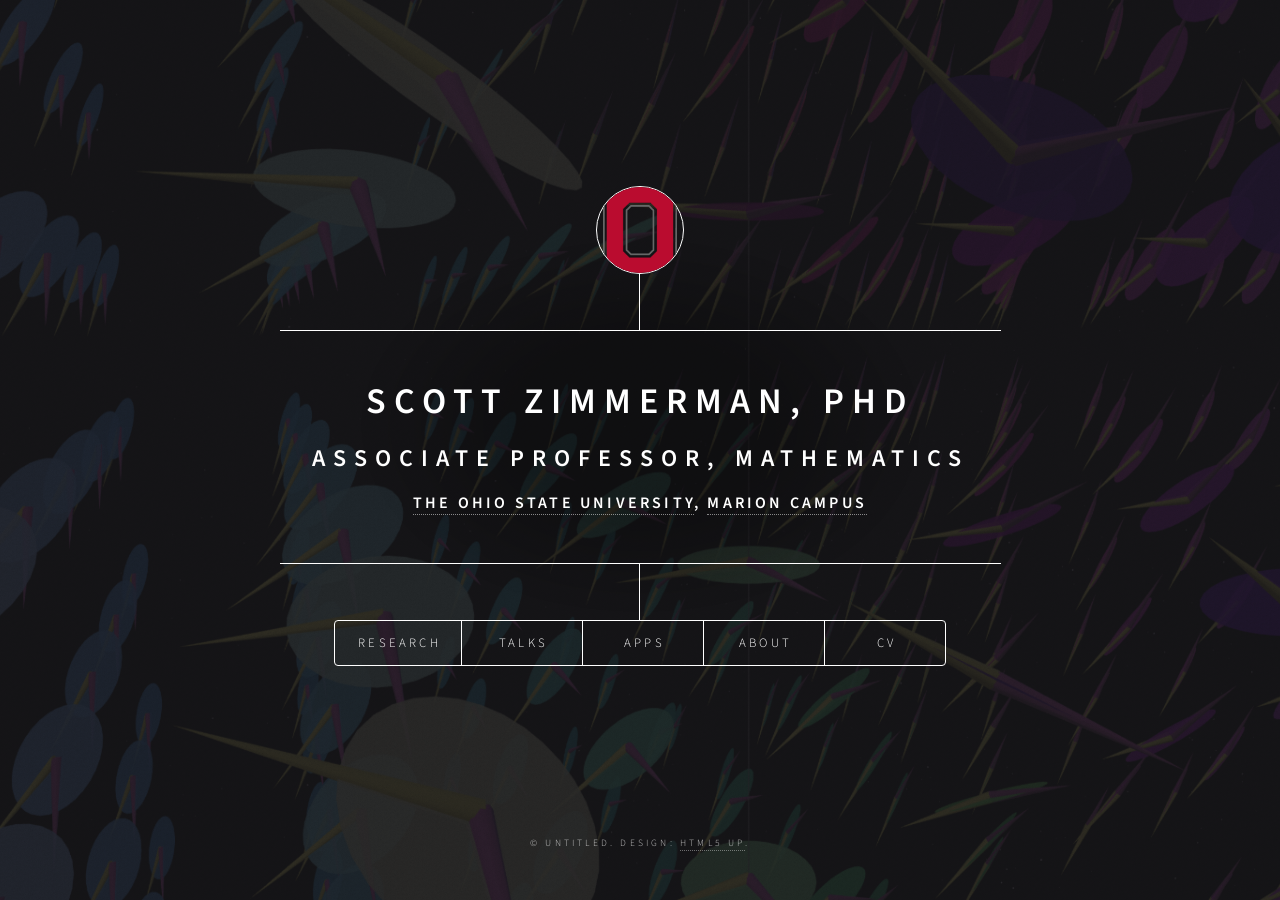
==== index.html @ 171fd027 "Update index.html" ====
<!DOCTYPE HTML>
<!--
	Dimension by HTML5 UP
	html5up.net | @ajlkn
	Free for personal and commercial use under the CCA 3.0 license (html5up.net/license)
-->
<html>
	<head>
		<title>Scott Zimmerman, PhD</title>
		<meta charset="utf-8" />
		<meta name="viewport" content="width=device-width, initial-scale=1, user-scalable=no" />
		<link rel="stylesheet" href="assets/css/main.css" />
		<noscript><link rel="stylesheet" href="assets/css/noscript.css" /></noscript>
	</head>
	<body class="is-preload">

		<!-- Wrapper -->
			<div id="wrapper">

				<!-- Header -->
					<header id="header">
						<div class="logo">
							<img src="images/blocko.png" alt="OSU Block O">
						</div>
						<div class="content">
							<div class="inner">
								<h1>Scott Zimmerman, PhD</h1>
								<h2>Associate Professor, Mathematics</h2>
								<h3><a href="https://math.osu.edu/">The Ohio State University</a>, <a href="https://osumarion.osu.edu/">Marion campus</a></h3>
							</div>
						</div>
						<nav>
							<ul>
								<li><a href="#research">Research</a></li>
								<li><a href="#talks">Talks</a></li>
								<li><a href="#apps">Apps</a></li>
								<li><a href="#about">About</a></li>
								<li><a href="#cv">CV</a></li>
								<!--<li><a href="#elements">Elements</a></li>-->
							</ul>
						</nav>
					</header>

				<!-- Main -->
					<div id="main">

						<!-- Research -->
							<article id="research">
								<h2 class="major">Research</h2>
								<span class="image main"><a href="/images/fullheisgif.gif"><img src="images/research.gif" alt="" /></a></span>
								<p><b>Research areas</b>: Geometric function theory, geometric measure theory, and analysis in metric spaces (often in Carnot groups such as the Heisenberg group)</p>
								<h2>Peer Reviewed Publications</h2>
								<h3>Mathematics</h3>
								<ol>
									<li>
										[<a href="https://arxiv.org/abs/2604.16618"><b>arXiv</b></a>] A Lipschitz curve in a Carnot group that is purely unrectifiable by smooth horizontal curves (with <a href="https://sites.google.com/view/garethspeight/home">G. Speight</a>)
										<ul style="margin: 0 0 .5rem 0;">
											<li>Submitted (2026)</li>
										</ul>
									</li>
									<li>
										[<a href="https://arxiv.org/abs/2505.14678"><b>arXiv</b></a>] [<a href="https://afm.journal.fi/article/view/176524"><b>journal</b></a>] <em>Directional Pliability, Whitney Extension, and Lusin Approximation for Curves in Carnot Groups</em> (with <a href="https://sites.google.com/view/garethspeight/home">G. Speight</a>)
										<ul style="margin: 0 0 .5rem 0;">
											<li>Ann. Fenn. Math. (2025)</li>
										</ul>
									</li>
									<li>
										[<a href="https://arxiv.org/abs/2405.12138"><b>arXiv</b></a>] [<a href="https://www.aimsciences.org/article/doi/10.3934/cpaa.2025066"><b>journal</b></a>] <em>On the equivalence of derivatives for maps between Carnot groups</em>
										<ul style="margin: 0 0 .5rem 0;">
											<li>Commun. Pure Appl. Anal. (2025)</li>
										</ul>
									</li>
									<li>
										[<a href="https://arxiv.org/abs/2310.06953"><b>arXiv</b></a>] [<a href="https://www.sciencedirect.com/science/article/pii/S0021782424000801"><b>journal</b></a>] <em>Higher order Whitney extension and Lusin approximation for Horizontal curves in the Heisenberg group</em> (with <a href="https://cvgmt.sns.it/person/141/">A. Pinamonti</a> and <a href="https://sites.google.com/view/garethspeight/home">G. Speight</a>)
										<ul style="margin: 0 0 .5rem 0;">
											<li>J. Math. Pures Appl. (2024)</li>
										</ul>
									</li>
									<li>
										[<a href="https://arxiv.org/abs/2307.06931"><b>arXiv</b></a>] [<a href="https://ems.press/journals/rmi/articles/14297784"><b>journal</b></a>] <em>Bi-Lipschitz arcs in metric spaces with controlled geometry</em> (with <a href="https://math.utk.edu/people/jacob-honeycutt/">J. Honeycutt</a> and <a href="https://sites.google.com/site/vyronvellis/">V. Vellis</a>)
										<ul style="margin: 0 0 .5rem 0;">
											<li>Rev. Mat. Iberoam. (2024)</li>
										</ul>
									</li>
									<li>
										[<a href="https://arxiv.org/abs/2109.06753"><b>arXiv</b></a>] [<a href="https://www.degruyter.com/document/doi/10.1515/agms-2023-0102/html?lang=en"><b>journal</b></a>] <em>Identifying 1-rectifiable measures in Carnot groups</em> (with <a href="https://badger.math.uconn.edu/">M. Badger</a> and <a href="https://sites.google.com/site/seanlimath/">S. Li</a>)
										<ul style="margin: 0 0 .5rem 0;">
											<li>Anal. Geom. Metr. Spaces (2023)</li>
										</ul>
									</li>
									<li>
										[<a href="https://arxiv.org/abs/2204.03544"><b>arXiv</b></a>] [<a href="https://link.springer.com/article/10.1007/s12220-023-01233-w"><b>journal</b></a>] <em>A C<sup>m,ω</sup> Whitney Extension Theorem for Horizontal Curves in the Heisenberg Group</em> (with <a href="https://sites.google.com/view/garethspeight/home">G. Speight</a>)
										<ul style="margin: 0 0 .5rem 0;">
											<li>J. Geo. Anal. (2023)</li>
										</ul>
									</li>
									<li>
										[<a href="https://arxiv.org/abs/2012.12984"><b>arXiv</b></a>] [<a href="https://link.springer.com/article/10.1007/s43034-022-00178-5"><b>journal</b></a>] <em>Singular integrals on C<sup>1,α</sup><sub>w*</sub> regular curves in Banach duals</em>
										<ul style="margin: 0 0 .5rem 0;">
											<li>Ann. Funct. Anal. (2022)</li>
										</ul>
									</li>
									<li>
										[<a href="https://arxiv.org/abs/2107.04554"><b>arXiv</b></a>] [<a href="https://ems.press/journals/rmi/articles/4629626"><b>journal</b></a>] <em>Whitney's Extension Theorem and the finiteness principle for curves in the Heisenberg group</em>
										<ul style="margin: 0 0 .5rem 0;">
											<li>Rev. Mat. Iberoam. (2023)</li>
										</ul>
									</li>
									<li>
										[<a href="https://arxiv.org/abs/1912.13279"><b>arXiv</b></a>] [<a href="https://link.springer.com/article/10.1007/s11854-021-0194-z#citeas"><b>journal</b></a>] <em>Singular integrals on C<sup>1,α</sup> regular curves in Carnot groups</em> (with <a href="https://www2.math.uconn.edu/~chousionis/">V. Chousionis</a> and <a href="https://sites.google.com/site/seanlimath/">S. Li</a>)
										<ul style="margin: 0 0 .5rem 0;">
											<li>J. Anal. Math. (2021)</li>
										</ul>
									</li>
									<li>
										[<a href="https://arxiv.org/pdf/1812.07612"><b>arXiv</b></a>] [<a href="http://www.acadsci.fi/mathematica/Vol45/ChousionisLiVellisZimmerman.html"><b>journal</b></a>] <em>Bi-Lipschitz embeddings of Heisenberg submanifolds into Euclidean spaces</em> (with <a href="https://www2.math.uconn.edu/~chousionis/">V. Chousionis</a>, <a href="https://sites.google.com/site/seanlimath/">S. Li</a>, and <a href="https://sites.google.com/site/vyronvellis/">V. Vellis</a>)
										<ul style="margin: 0 0 .5rem 0;">
											<li>Ann. Acad. Sci. Fenn. Math. (2020)</li>
										</ul>
									</li>
									<li>
										[<a href="https://arxiv.org/pdf/1809.06829"><b>arXiv</b></a>] [<a href="http://www.iumj.indiana.edu/IUMJ/fulltext.php?year=2020&volume=69&artid=8343"><b>journal</b></a>] <em>An implicit function theorem for Lipschitz mappings into metric spaces</em> (with <a href="https://sites.google.com/view/piotr-hajasz/home">P. Hajlasz</a>)
										<ul style="margin: 0 0 .5rem 0;">
											<li>Indiana Univ. Math. J. (2020)</li>
										</ul>
									</li>
									<li>
										[<a href="https://arxiv.org/pdf/1807.07936"><b>arXiv</b></a>] [<a href="http://www.ams.org/journals/tran/0000-000-00/S0002-9947-2019-07806-6/"><b>journal</b></a>] <em>A C<sup>m</sup> Whitney Extension Theorem for horizontal curves in the Heisenberg group</em> (with <a href="https://cvgmt.sns.it/person/141/">A. Pinamonti</a> and <a href="https://sites.google.com/view/garethspeight/home">G. Speight</a>)
										<ul style="margin: 0 0 .5rem 0;">
											<li>Trans Am Math Soc. (2019)</li>
										</ul>
									</li>
									<li>
										[<a href="https://arxiv.org/pdf/1804.05646"><b>arXiv</b></a>] [<a href="https://link.springer.com/article/10.1007/s00526-018-1446-3"><b>journal</b></a>] <em>The Traveling Salesman Theorem in Carnot groups</em> (with <a href="https://www2.math.uconn.edu/~chousionis/">V. Chousionis</a> and <a href="https://sites.google.com/site/seanlimath/">S. Li</a>)
										<ul style="margin: 0 0 .5rem 0;">
											<li>Calc. Var. Partial Differ. Equ. (2019)</li>
										</ul>
									</li>
									<li>
										[<a href="https://arxiv.org/pdf/1703.06444"><b>arXiv</b></a>] [<a href="https://www.sciencedirect.com/science/article/pii/S0362546X1730233X"><b>journal</b></a>] <em>Weak BLD mappings and Hausdorff measure</em> (with <a href="https://sites.google.com/view/piotr-hajasz/home">P. Hajlasz</a> and <a href="https://android-arsenal.com/user/ShlMlkzdh">S. Malekzadeh</a>)
										<ul style="margin: 0 0 .5rem 0;">
											<li>Nonlinear Anal. (2018)</li>
										</ul>
									</li>
									<li>
										[<a href="https://arxiv.org/pdf/1608.00857"><b>arXiv</b></a>] [<a href="https://academic.oup.com/imrn/advance-article/doi/10.1093/imrn/rnx201/4090984"><b>journal</b></a>] <em>Sobolev extensions of Lipschitz mappings into metric spaces</em>
										<ul style="margin: 0 0 .5rem 0;">
											<li>Int. Math. Res. Notes IMRN. (2019)</li>
										</ul>
									</li>
									<li>
										[<a href="https://arxiv.org/pdf/1507.02240"><b>arXiv</b></a>] [<a href="https://link.springer.com/article/10.1007%2Fs12220-017-9807-2"><b>journal</b></a>] <em>The Whitney Extension Theorem for C<sup>1</sup>, horizontal curves in the Heisenberg group</em>
										<ul style="margin: 0 0 .5rem 0;">
											<li>J. Geo. Anal. (2018)</li>
										</ul>
									</li>
									<li>
										[<a href="http://kma.karlin.mff.cuni.cz/ss/books/books.htm#fs17"><b>website</b></a>] <em>The Heisenberg groups</em> (with <a href="https://sites.google.com/view/piotr-hajasz/home">P. Hajlasz</a>)
										<ul style="margin: 0 0 .5rem 0;">
											<li>Embeddings and Extrapolation (2017)</li>
										</ul>
									</li>
									<li>
										[<a href="https://arxiv.org/pdf/1506.00025"><b>arXiv</b></a>] [<a href="https://www.iumj.indiana.edu/IUMJ/FULLTEXT/2017/66/6011"><b>journal</b></a>] <em>The Dubovitskii-Sard theorem in Sobolev spaces</em> (with <a href="https://sites.google.com/view/piotr-hajasz/home">P. Hajlasz</a>)
										<ul style="margin: 0 0 .5rem 0;">
											<li>Indiana Univ. Math. J. (2017)</li>
										</ul>
									</li>
									<li>
										[<a href="https://arxiv.org/pdf/1412.1797"><b>arXiv</b></a>] [<a href="https://www.degruyter.com/view/j/agms.2015.3.issue-1/agms-2015-0020/agms-2015-0020.xml"><b>journal</b></a>] <em>Geodesics in the Heisenberg group</em> (with <a href="https://sites.google.com/view/piotr-hajasz/home">P. Hajlasz</a>)
										<ul style="margin: 0 0 .5rem 0;">
											<li>Anal. Geom. Metr. Spaces (2015)</li>
										</ul>
									</li>
								</ol>
								<h3>Education</h3>
								<ul>
									<li>
										[<a href="https://arxiv.org/abs/2206.07909"><b>arXiv</b></a>] [<a href="https://pubs.aip.org/aapt/pte/article-abstract/61/7/576/2912513/Methods-to-Simplify-Object-Tracking-in-Video-Data?redirectedFrom=fulltext"><b>journal</b></a>] Orban, Chris M.; Zimmerman, Scott; Kulp, Jessica T.; Boughton, Jennifer; Perrico, Zachary; Rapp, Brianna; Teeling-Smith, Richelle. "Methods to Simplify Object Tracking in Video Data." Phys. Teach. 1 (2023); 61 (7): 576–579.
									</li>
								</ul>
								<h2>PhD Thesis</h2>
								<ul>
									<li>
										[<a href="http://d-scholarship.pitt.edu/31343/"><b>link</b></a>] <em>Analysis and Geometry in Metric Spaces: Sobolev Mappings, the Heisenberg Group, and the Whitney Extension Theorem.</em>
									</li>
								</ul>
							</article>

						<!-- Talks -->
							<article id="talks">
								<h2 class="major">Talks</h2>
								<span class="image main"><img src="images/talks.png" alt="" /></span>
								<ul>
									<li>
										<h3>An introduction to Carnot Groups</h3>
										<ul>
											<li>
												<a href="/files/2606WarsawCarnot.pdf">Slides</a> and <a href="https://youtu.be/AOTVXaAARdw">Video</a>
											</li>
											<li>
												Presented June 2026 at the Workshop in Geometric Analysis, IMPAN, Warsaw, Poland
											</li>
										</ul>
									</li>
									<li>
										<h3>Extending curves in metric spaces I: smooth curves in Carnot groups</h3>
										<ul>
											<li>
												<a href="/files/2606WarsawWhitney.pdf">Slides</a> and <a href="https://youtu.be/iSQ7EzsQNn4">Video</a>
											</li>
											<li>
												Presented June 2026 at the Simons Semester in Geometric Analysis, IMPAN, Warsaw, Poland
											</li>
										</ul>
									</li>
									<li>
										<h3>Extending curves in metric spaces II: bi-Lipschitz arcs</h3>
										<ul>
											<li>
												<a href="/files/2606WarsawBilip.pdf">Slides</a> and <a href="https://youtu.be/96KLWUf0FCM">Video</a>
											</li>
											<li>
												Presented June 2026 at the Simons Semester in Geometric Analysis, IMPAN, Warsaw, Poland
											</li>
										</ul>
									</li>
								</ul>
							</article>

						<!-- Apps -->
							<article id="apps">
								<h2 class="major">Apps</h2>
								<span class="image main"><img src="images/apps.png" alt="" /></span>
								<p><b>All apps below were created using Google Gemini.</b></p>
								<h2>Research</h2>
								<h3><a href="apps/heisenberg.html">Interactive Heisenberg Group</a></h3>
								<p>A 3D interactive visualization of the first sub-Riemannian Heisenberg group.</p>
								<h3><a href="apps/unicycle.html">Unicycling With Heisenberg</a></h3>
								<p>A 3D interactive visualization comparing the motion of a person walking to one riding a unicycle. The dynamics of this system can be modeled by the Heisenberg group.</p>
								<h3><a href="apps/spheres.html">Cartan's Rolling Spheres</a></h3>
								<p>A 3D interactive render of a small ball rolling along the surface of a larger ball. The dynamics of this system can be modeled by the Cartan group.</p>
								<h3><a href="apps/curves2.html">A Purely Smoothly Unrectifiable Lipschitz Curve</a></h3>
								<p>A 3D render of the first few steps in the iterative construction of a Lipschitz curve that is purely smoothly 1-unrectifiable in the Cartan group as defined in "<a href="https://arxiv.org/abs/2604.16618">A Lipschitz curve in a Carnot group that is purely unrectifiable by smooth horizontal curves</a>".</p>
								<h2>Miscellaneous</h2>
								<h3><a href="apps/dice.html">Dice Frequency Simulator</a></h3>
								<p>A die rolling simulator that allows for multiple types of dice and displays sums of dice. Created for teaching probability and for playing tabletop RPGs.</p>
								<h3><a href="apps/SVD.html">Matrix Singular Value Decomposition Visualizer</a></h3>
								<p>A 3D visualization of the geometric meaning behind the singular value decomposition of a matrix.</p>
								<p style="text-align:center;"><small>This work is licensed under <a href="https://creativecommons.org/licenses/by-nc-sa/4.0/">Creative Commons Attribution-NonCommercial-ShareAlike 4.0 International</a><img src="https://mirrors.creativecommons.org/presskit/icons/cc.svg" alt="" style="max-width: 1em;max-height:1em;margin-left: .2em;"><img src="https://mirrors.creativecommons.org/presskit/icons/by.svg" alt="" style="max-width: 1em;max-height:1em;margin-left: .2em;"><img src="https://mirrors.creativecommons.org/presskit/icons/nc.svg" alt="" style="max-width: 1em;max-height:1em;margin-left: .2em;"><img src="https://mirrors.creativecommons.org/presskit/icons/sa.svg" alt="" style="max-width: 1em;max-height:1em;margin-left: .2em;"></small></p>
							</article>

						<!-- About -->
							<article id="about">
								<h2 class="major">About</h2>
								<span class="image main"><img src="images/about.png" alt="" /></span>
								<p>I am an Associate Professor in the Department of Mathematics at The Ohio State University serving on the Marion campus.</p>
									<p>Born and raised near Cleveland, OH, I completed my BS and MS in mathematics at John Carroll University. I received my PhD in 2017 from the University of Pittsburgh under the guidance of <a href="https://sites.google.com/view/piotr-hajasz/home">Dr. Piotr Hajlasz</a>. After, I spent three years at the University of Connecticut as an Assistant Research Professor working with Drs. <a href="https://www2.math.uconn.edu/~chousionis/">Vasilis Chousionis</a> and <a href="https://sites.google.com/site/seanlimath/">Sean Li</a>.</p>
									<p>I have two wonderful daughters who love to learn. In my free time, I enjoy playing <a href="music.html">saxophone</a> and video games.</p>
									<p><a href="https://drive.google.com/file/d/1LakxC-eQ9zredR1oYwVEnu27XH3axmWQ/view?usp=sharing">Click here to see my mathematical ancestry</a>.</p>
							</article>

						<!-- CV -->
							<article id="cv">
								<h2 class="major">Curriculum Vitae</h2>
								<nav id="toc">
  <h2>Table of Contents</h2>
  <ul>
    <li><a href="#education">Education</a></li>
    <li><a href="#employment">Employment</a></li>
    <li><a href="#teaching">Teaching</a></li>
    <ul>
      <li><a href="#teaching-endorsements">Teaching Endorsements</a></li>
      <li><a href="#courses-taught">Courses Taught</a></li>
    </ul>
    <li><a href="#research">Research</a></li>
    <ul>
      <li><a href="#publications-math">Peer Reviewed Publications - Mathematics</a></li>
      <li><a href="#publications-edu">Peer Reviewed Publications - Education</a></li>
      <li><a href="#submitted-pubs">Submitted Publications</a></li>
      <li><a href="#in-prep-pubs">Publications in Preparation</a></li>
    </ul>
    <li><a href="#presentations">Presentations</a></li>
    <ul>
      <li><a href="#math-meetings">Mathematical Meetings</a></li>
      <li><a href="#university-seminars">University Seminars</a></li>
    </ul>
    <li><a href="#service">Service</a></li>
    <ul>
      <li><a href="#service-community">Community</a></li>
      <li><a href="#service-dept">Department and Campus</a></li>
      <li><a href="#service-prof">Professional</a></li>
    </ul>
    <li><a href="#awards">Awards</a></li>
    <li><a href="#memberships">Professional Memberships</a></li>
  </ul>
</nav>

<hr>

<section id="education">
  <h2>Education</h2>
  <ul>
    <li>
      <strong>PhD, Mathematics (2017)</strong><br>
      University of Pittsburgh, Pittsburgh, PA<br>
      <em>Advisor:</em> <a href="https://sites.google.com/view/piotr-hajasz/home">Piotr Hajlasz, Ph.D</a><br>
      <em>Dissertation:</em> <a href="https://d-scholarship.pitt.edu/32578/">Analysis and Geometry in Metric Spaces: Sobolev Mappings, the Heisenberg Group, and the Whitney Extension Theorem</a>
    </li>
    <li>
      <strong>MS, Mathematics (2010)</strong><br>
      John Carroll University, University Heights, OH<br>
      <em>Advisor:</em> Patrick B. Chen, Ph.D<br>
      <em>Thesis:</em> A Characterization of Banach Spaces via the Complemented Subspace Problem
    </li>
    <li>
      <strong>BS, Mathematics (2008)</strong><br>
      John Carroll University, University Heights, OH
    </li>
  </ul>
</section>

<section id="employment">
  <h2>Employment</h2>
  <ul>
    <li><strong>Associate Professor (2025 – Present)</strong><br>Department of Mathematics, The Ohio State University at Marion, Marion, OH<br>Department of Mathematics, The Ohio State University, Columbus, OH</li>
    <li><strong>Assistant Professor (2020 – 2025)</strong><br>Department of Mathematics, The Ohio State University at Marion, Marion, OH<br>Department of Mathematics, The Ohio State University, Columbus, OH</li>
    <li><strong>Assistant Research Professor (2017 – 2020)</strong><br>Department of Mathematics, University of Connecticut, Storrs, CT</li>
    <li><strong>Visiting Instructor (2010 – 2011)</strong><br>Department of Mathematics and Computer Science, John Carroll University, University Heights, OH</li>
  </ul>
</section>

<section id="teaching">
  <h2>Teaching</h2>
  <h3 id="teaching-endorsements">Teaching Endorsements</h3>
  <ul>
    <li><em>Evidence-Based Course Design for Higher Education</em> (earned Feb 2026) – Michael V. Drake Institute for Teaching and Learning</li>
    <li><em>Teaching and Learning to Build AI Fluency</em> (earned Feb 2026) – Michael V. Drake Institute for Teaching and Learning</li>
  </ul>

  <h3 id="courses-taught">Courses Taught</h3>
  <p><strong>Assistant/Associate Professor, Department of Mathematics, The Ohio State University at Marion, Marion, OH</strong></p>
  <ul>
    <li>MATH 1075 Precollege Math II</li>
    <li>MATH 1149 Trigonometry</li>
    <li>MATH 1125 Mathematics for Elementary Teachers I</li>
    <li>MATH 1126 Mathematics for Elementary Teachers II</li>
    <li>MATH 1135 Number and Operations for Teachers</li>
    <li>MATH 1136 Measurement and Geometry for Teachers</li>
    <li>MATH 1151 Calculus I</li>
    <li>MATH 2138 Calculus and its History for Teachers</li>
    <li>MATH 3345 Foundations of Higher Mathematics</li>
  </ul>

  <p><strong>Assistant Research Professor, Department of Mathematics, University of Connecticut, Storrs, CT</strong></p>
  <ul>
    <li>MATH 2360 Geometry</li>
    <li>MATH 2410 Elementary Differential Equations</li>
    <li>MATH 2420 Honors Differential Equations</li>
    <li>MATH 3150 Analysis I</li>
    <li>Dean’s Teaching Excellence Award - 2018, 2019, 2020</li>
  </ul>

  <p><strong>TA Mentor, Department of Mathematics, University of Pittsburgh, Pittsburgh, PA</strong></p>
  <ul>
    <li>Visited recitations and graded TA performance</li>
  </ul>

  <p><strong>Teaching Assistant, Department of Mathematics, University of Pittsburgh, Pittsburgh, PA</strong></p>
  <ul>
    <li>MATH 0120 Business Calculus Lecture and recitation</li>
    <li>MATH 0220 Calculus and Analytic Geometry I</li>
    <li>MATH 0230 Calculus and Analytic Geometry II</li>
    <li>MATH 0240 Calculus and Analytic Geometry III</li>
    <li>MATH 0290 Differential Equations</li>
    <li>Mathematics Department Teaching Assistant Excellence - 2015</li>
  </ul>

  <p><strong>Visiting Instructor, Department of Mathematics and Computer Science, John Carroll University, University Heights, OH</strong></p>
  <ul>
    <li>MATH 120 Elementary Statistics I</li>
    <li>MATH 167 Mathematics of Change and Chance</li>
  </ul>

  <p><strong>Grader and Tutor, Department of Mathematics and Computer Science, John Carroll University, University Heights, OH</strong></p>
  <ul>
    <li>All undergraduate courses</li>
  </ul>
</section>

<section id="research">
  <h2>Research</h2>
  <h3 id="publications-math">Peer Reviewed Publications - Mathematics</h3>
  <ol>
    <li>Speight, G.; Zimmerman, S., "Directional Pliability, Whitney Extension, and Lusin Approximation for Curves in Carnot Groups," Ann. Fenn. Math. (2025), to appear.</li>
    <li>Zimmerman, S., "On the equivalence of derivatives for maps between Carnot groups," Commun. Pure Appl. Anal. 24 (2025), no. 10, 1962–1972.</li>
    <li>Pinamonti, A.; Speight, G.; Zimmerman, S., "Higher order Whitney extension and Lusin approximation for horizontal curves in the Heisenberg group," J. Math. Pures Appl. 188 (2024), 320–344.</li>
    <li>Honeycutt, J.; Vellis, V.; Zimmerman, S., "Bi-Lipschitz arcs in metric spaces with controlled geometry," Rev. Mat. Iberoam. 40 (2024), no. 5, 1887–1916.</li>
    <li>Badger, M.; Li, S.; Zimmerman, S., "Identifying 1-rectifiable measures in Carnot groups," Anal. Geom. Metr. Spaces 11 (2023), no. 1, Paper No. 20230102, 40 pp.</li>
    <li>Speight, G.; Zimmerman, S., "A $C^{m,\omega}$ Whitney extension theorem for horizontal curves in the Heisenberg group," J. Geom. Anal. 33 (2023), no. 6, Paper No. 182, 24 pp.</li>
    <li>Zimmerman, S., "Whitney's extension theorem and the finiteness principle for curves in the Heisenberg group," Rev. Mat. Iberoam. 39 (2023), no. 2, 539–562.</li>
    <li>Zimmerman, S., "Singular integrals on $C^{1,\alpha}_{w^*}$ regular curves in Banach duals," Ann. Funct. Anal. 13 (2022), no. 2, Paper No. 32, 24 pp.</li>
    <li>Chousionis, V.; Li, S.; Zimmerman, S., "Singular integrals on $C^{1,\alpha}$ regular curves in Carnot groups," J. Anal. Math. 146 (2022), no. 1, 299–326.</li>
    <li>Chousionis, V.; Li, S.; Vellis, V.; Zimmerman, S., "Bi-Lipschitz embeddings of Heisenberg submanifolds into Euclidean spaces," Ann. Acad. Sci. Fenn. Math. 45 (2020), no. 2, 931–955.</li>
    <li>Hajłasz, P.; Zimmerman, S., "An implicit function theorem for Lipschitz mappings into metric space," Indiana Univ. Math. J. 69 (2020), no. 1, 205–228.</li>
    <li>Pinamonti, A.; Speight, G.; Zimmerman, S., "A $C^m$ Whitney extension theorem for horizontal curves in the Heisenberg group," Trans. Amer. Math. Soc. 371 (2019), no. 12, 8971–8992.</li>
    <li>Zimmerman, S., "Sobolev extensions of Lipschitz mappings into metric spaces," Int. Math. Res. Not. IMRN (2019), no. 8, 2241–2265.</li>
    <li>Chousionis, V.; Li, S.; Zimmerman, S., "The traveling salesman theorem in Carnot groups," Calc. Var. Partial Differential Equations 58 (2019), no. 1, Paper No. 14, 35 pp.</li>
    <li>Hajłasz, P.; Malekzadeh, S.; Zimmerman, S., "Weak BLD mappings and Hausdorff measure," Nonlinear Anal. 177 (2018), 524–531.</li>
    <li>Zimmerman, S., "The Whitney extension theorem for $C^1$, horizontal curves in the Heisenberg group," J. Geom. Anal. 28 (2018), no. 1, 61–83.</li>
    <li>Hajłasz, P.; Zimmerman, S., "The Heisenberg groups," in Function Spaces – Embeddings and Extrapolation X, Lecture Notes Paseky Spring Schools in Analysis (2017), J. Lukeš and L. Pick, Eds., MatfyzPress, 93–155.</li>
    <li>Hajłasz, P.; Zimmerman, S., "The Dubovitskiĭ–Sard theorem in Sobolev spaces," Indiana Univ. Math. J. 66 (2017), no. 2, 705–723.</li>
    <li>Hajłasz, P.; Zimmerman, S., "Geodesics in the Heisenberg group," Anal. Geom. Metr. Spaces 3 (2015), no. 1, 325–337.</li>
  </ol>

  <h3 id="publications-edu">Peer Reviewed Publications - Education</h3>
  <ol>
    <li>Orban, Chris M.; Zimmerman, Scott; Kulp, Jessica T.; Boughton, Jennifer; Perrico, Zachary; Rapp, Brianna; Teeling-Smith, Richelle. "Methods to Simplify Object Tracking in Video Data." Phys. Teach. 1 (2023); 61 (7): 576–579.</li>
  </ol>

  <h3 id="submitted-pubs">Submitted Publications</h3>
  <ol>
    <li>Speight, G.; Zimmerman, S., "A Lipschitz curve in a Carnot group that is purely unrectifiable by smooth horizontal curves," Submitted (2026).</li>
  </ol>

  <h3 id="in-prep-pubs">Publications in Preparation</h3>
  <ol>
    <li>P. Hajłasz, S. Zimmerman. "Sobolev extensions of maps into metric spaces."</li>
    <li>G. Speight, S. Zimmerman. "Total non-pliability of free Carnot groups."</li>
  </ol>
</section>

<section id="presentations">
  <h2>Presentations</h2>
  <h3 id="math-meetings">Mathematical Meetings</h3>
  <ol>
    <li><em>Bi-Lipschitz segments in metric spaces</em> <ul style="margin: 0 0 .25rem 0;"><li> Invited talk at Advances and Connections of Modern Geometric Function Theory Conference, Oct 25, 2025 </li><li> University of Michigan, Ann Arbor, MI</li></ul></li>
    <li><em>Sobolev extensions of maps into metric spaces</em> <ul style="margin: 0 0 .25rem 0;"><li> Invited talk at Special Session on Quantitative Topology and Analysis, Oct 5, 2025 </li><li> AMS sectional meeting, New Orleans, LA</li></ul></li>
    <li><em>Sobolev extensions of maps into metric spaces</em> <ul style="margin: 0 0 .25rem 0;"><li> Invited talk at Special Session on Harmonic Analysis, Theory of Function Spaces and Their Applications, Oct 20, 2024 </li><li> AMS sectional meeting, Albany, NY</li></ul></li>
    <li><em>Uniform convergence of Pansu difference quotients for $C^1$, horizontal maps between Carnot groups</em> <ul style="margin: 0 0 .25rem 0;"><li> Invited talk at Special Session on Nonsmooth Analysis and Geometry, Oct 19, 2024 </li><li> AMS sectional meeting, Albany, NY</li></ul></li>
    <li><em>Singular integrals on regular, smooth curves in Carnot groups and Banach duals</em> <ul style="margin: 0 0 .25rem 0;"><li> Short talk at Great Plains Operator Theory Symposium, May 2023 </li><li> The Ohio State University, Columbus, OH</li></ul></li>
    <li><em>Differentiation of Lipschitz mappings into metric spaces</em> <ul style="margin: 0 0 .25rem 0;"><li> Invited talk at Special Session on Interactions between Analysis, PDE, and Probability in Non-smooth Spaces, Apr 2023 </li><li> AMS sectional meeting, Cincinnati, OH</li></ul></li>
    <li><em>Differentiation of Lipschitz mappings into metric spaces</em> <ul style="margin: 0 0 .25rem 0;"><li> Invited talk at Special Session on Analysis and Differential Equations at Undergraduate Institutions, Jan 2023 </li><li> Joint Mathematics Meetings, Boston, MA</li></ul></li>
    <li><em>Differentiation of Lipschitz mappings into metric spaces</em> <ul style="margin: 0 0 .25rem 0;"><li> Invited talk at Special Session on Nonsmooth Analysis and Geometry, Oct 2022 </li><li> AMS sectional meeting, Amherst, MA</li></ul></li>
    <li><em>Whitney's Extension Theorem for curves in the Heisenberg group</em> <ul style="margin: 0 0 .25rem 0;"><li> Invited talk at the 51st John H. Barrett Memorial Lectures, June 2022 </li><li> University of Tennessee, Knoxville, TN</li></ul></li>
    <li><em>Whitney's Extension Theorem for curves in the Heisenberg group</em> <ul style="margin: 0 0 .25rem 0;"><li> Invited talk at Ohio River Analysis Meeting, Apr 2022 </li><li> University of Kentucky, Lexington, KY</li></ul></li>
    <li><em>Identifying 1-rectifiable measures in Carnot groups</em> <ul style="margin: 0 0 .25rem 0;"><li> Invited talk at Special Session on Geometry of Measures and Metric Spaces, Mar 2022 </li><li> AMS sectional meeting, Virtual, IN</li></ul></li>
    <li><em>Whitney's Extension Theorem for curves in the Heisenberg group</em> <ul style="margin: 0 0 .25rem 0;"><li> Invited talk at Special Session on Analysis and Probability in Sub-Riemannian Geometry, Mar 2022 </li><li> AMS sectional meeting, Virtual, IN</li></ul></li>
    <li><em>What is the Heisenberg group?</em> <ul style="margin: 0 0 .25rem 0;"><li> Invited talk at Special Session on Analysis and Differential Equations at Undergraduate Institutions, Oct 2021 </li><li> AMS sectional meeting, Virtual, Omaha, NE</li></ul></li>
    <li><em>Whitney’s Extension Theorem for curves in the Heisenberg group</em> <ul style="margin: 0 0 .25rem 0;"><li> Invited talk at 14th Whitney Problems Workshop, Jul 2021 </li><li> Virtual, Princeton, RI</li></ul></li>
    <li><em>Singular integrals on regular, smooth curves in Carnot groups and Banach duals</em> <ul style="margin: 0 0 .25rem 0;"><li> Invited talk at AMS Special Session on Nonsmooth Analysis and Geometry, Apr 2021 </li><li> AMS sectional meeting, Virtual, Cincinnati, OH</li></ul></li>
    <li><em>Singular integrals on regular, smooth curves in Carnot groups and Banach duals</em> <ul style="margin: 0 0 .25rem 0;"><li> Invited talk at Ohio River Analysis Meeting, Mar 2021 </li><li> Virtual, Lexington, KY</li></ul></li>
    <li><em>Singular integrals on regular, smooth curves in Carnot groups and Banach duals</em> <ul style="margin: 0 0 .25rem 0;"><li> Invited talk at Special Session on Metric techniques in Analysis, Mar 2021 </li><li> AMS sectional meeting, Virtual, Providence, RI</li></ul></li>
    <li><em>Whitney extensions for curves in the Heisenberg group</em> <ul style="margin: 0 0 .25rem 0;"><li> Invited talk at AMS Special Session on Analysis and Differential Equations at Undergraduate Institutions, Jan 2021 </li><li> Joint Mathematics Meetings, Virtual, Washington, DC</li></ul></li>
    <li><em>The Heisenberg group</em> <ul style="margin: 0 0 .25rem 0;"><li> Short talk at Mathematics Continued: A conference for undergraduate students, Oct 2020 </li><li> Virtual, University of Connecticut, Storrs, CT</li></ul></li>
    <li><em>Whitney Extension Theorems in the Heisenberg group</em> <ul style="margin: 0 0 .25rem 0;"><li> Invited talk at Northeast Analysis Network, Sep 2019 </li><li> University of Connecticut, Storrs, CT</li></ul></li>
    <li><em>Bi-Lipschitz embeddings of Heisenberg submanifolds into Euclidean space</em> <ul style="margin: 0 0 .25rem 0;"><li> Invited talk at Special Session on Analysis and Probability on Metric Spaces and Fractals, Sep 2019 </li><li> AMS sectional meeting, Madison, WI</li></ul></li>
    <li><em>The Whitney Extension Theorem in the Heisenberg group</em> <ul style="margin: 0 0 .25rem 0;"><li> Invited talk at Dynamics, measures and dimensions, April 2019 </li><li> Bedlewo, Poland</li></ul></li>
    <li><em>Bi-Lipschitz embeddings of Heisenberg submanifolds into Euclidean space</em> <ul style="margin: 0 0 .25rem 0;"><li> Invited talk at Ohio River Analysis Meeting, Mar 2019 </li><li> University of Cincinnati, Cincinnati, OH</li></ul></li>
    <li><em>The Traveling Salesman Theorem in Carnot groups</em> <ul style="margin: 0 0 .25rem 0;"><li> Invited talk at Special Session on Modern Quasiconformal Analysis and Geometric Function Theory, Sep 2018 </li><li> AMS sectional meeting, Newark, DE</li></ul></li>
    <li><em>Applications of a change of variables for Lipschitz mappings into metric spaces</em> <ul style="margin: 0 0 .25rem 0;"><li> Invited talk at Special Session on Analysis and Geometry in Non-smooth Spaces, April 2018 </li><li> AMS sectional meeting, Boston, MA</li></ul></li>
    <li><em>Applications of a change of variables for Lipschitz mappings into metric spaces</em> <ul style="margin: 0 0 .25rem 0;"><li> Short talk at Subriemannian Geometry and Beyond, Feb 2018 </li><li> University of Jyväskylä, Jyväskylä, Finland</li></ul></li>
    <li><em>Geometry and analysis in the Heisenberg group</em> <ul style="margin: 0 0 .25rem 0;"><li> Talk at Nonsmooth Analysis: a Workshop for Postdocs, Nov 2017 </li><li> University of Connecticut, Storrs, CT</li></ul></li>
    <li><em>Sobolev extensions of Lipschitz mappings into metric spaces</em> <ul style="margin: 0 0 .25rem 0;"><li> Invited talk at Analysis on Metric Spaces, Mar 2017 </li><li> University of Pittsburgh, Pittsburgh, PA</li></ul></li>
    <li><em>Sobolev extensions of Lipschitz mappings into metric spaces</em> <ul style="margin: 0 0 .25rem 0;"><li> Invited talk at ORAM 2017, Mar 2017 </li><li> University of Cincinnati, Cincinnati, OH</li></ul></li>
    <li><em>Sobolev extensions of Lipschitz mappings into metric spaces</em> <ul style="margin: 0 0 .25rem 0;"><li> Short talk at Harmonic Analysis, Complex Analysis, Spectral Theory and all that, Aug 2016 </li><li> Bedlewo, Poland</li></ul></li>
    <li><em>The Whitney Extension Theorem for C^1, horizontal curves in H^n</em> <ul style="margin: 0 0 .25rem 0;"><li> Invited talk at AMS Special Session on Analysis and Geometry in Nonsmooth Metric Measure Spaces, Jan 2016 </li><li> Joint Mathematics Meetings, Seattle, WA</li></ul></li>
    <li><em>Whitney’s Extension Theorem for curves in the Heisenberg Group H^n</em> <ul style="margin: 0 0 .25rem 0;"><li> Short talk at Workshop on Analysis and Geometry in Metric Spaces, June 2015 </li><li> ICMAT, Madrid, Spain</li></ul></li>
    <li><em>Geodesics in the Heisenberg Group H^n</em> <ul style="margin: 0 0 .25rem 0;"><li> Seminar at Research Term on Analysis and Geometry in Metric Spaces, May 2015 </li><li> ICMAT, Madrid, Spain</li></ul></li>
    <li><em>Dubovitskiı-Sard Theorem for Sobolev Mappings</em> <ul style="margin: 0 0 .25rem 0;"><li> Poster at Advances in Nonlinear Analysis International Workshop, Mar 2014 </li><li> University of Pittsburgh, Pittsburgh, PA</li></ul></li>
    <li><em>A Characterization of Banach Spaces via the Complemented Subspace Problem</em> <ul style="margin: 0 0 .25rem 0;"><li> Poster at MathFest, Aug 2010 </li><li> Pittsburgh, PA</li></ul></li>
    <li><em>The Decimal Expansion of 1/2007</em> <ul style="margin: 0 0 .25rem 0;"><li> Presentations at: Miami University, Oxford, OH (2007); Pi Mu Epsilon Regional Conference, Youngstown, OH (2007); Spring Ohio Section Meeting of the MAA, Portsmouth, OH (2007)</li></ul></li>
  </ol>

  <h3 id="university-seminars">University Seminars</h3>
  <ol>
    <li><em>What is the Heisenberg group?</em> <ul style="margin: 0 0 .25rem 0;"><li> Radical Pi Undergraduate Math Seminar, OSU, Apr 2, 2026, Columbus, OH</li></ul></li>
    <li><em>Bi-Lipschitz arcs in metric spaces</em> <ul style="margin: 0 0 .25rem 0;"><li> Analysis and Operator Theory Seminar, OSU, Nov 20, 2025, Columbus, OH</li></ul></li>
    <li><em>Sobolev extensions of maps into metric spaces</em> <ul style="margin: 0 0 .25rem 0;"><li> Analysis seminar, University of Tennessee, Mar 27, 2025, Knoxville, TN</li></ul></li>
    <li><em>Bi-Lipschitz arcs in metric spaces</em> <ul style="margin: 0 0 .25rem 0;"><li> Colloquium, University of Cincinnati, Oct 10, 2024, Cincinnati, OH</li></ul></li>
    <li><em>Bi-Lipschitz curves in metric spaces</em> <ul style="margin: 0 0 .25rem 0;"><li> Geometry MMA Seminar, George Mason University, March 2024, Fairfax, VA</li></ul></li>
    <li><em>Whitney’s Extension Theorem for curves in the Heisenberg group</em> <ul style="margin: 0 0 .25rem 0;"><li> Analysis and Operator Theory Seminar, OSU, Feb 2023, Columbus, OH</li></ul></li>
    <li><em>The Heisenberg Group</em> <ul style="margin: 0 0 .25rem 0;"><li> Colloquium, Augustana University, Nov 2021, Sioux Falls, SD</li></ul></li>
    <li><em>Whitney’s Extension Theorem for curves in the Heisenberg group</em> <ul style="margin: 0 0 .25rem 0;"><li> Analysis and Operator Theory Seminar, OSU, Oct 2021, Columbus, OH</li></ul></li>
    <li><em>Analysis and geometry in Carnot groups</em> <ul style="margin: 0 0 .25rem 0;"><li> Invitations to Mathematics, OSU, Sep 2020, Columbus, OH</li></ul></li>
    <li><em>Analysis on curves in Carnot groups</em> <ul style="margin: 0 0 .25rem 0;"><li> Job talk, OSU, Feb 2020, Columbus, OH</li></ul></li>
    <li><em>The Heisenberg group</em> <ul style="margin: 0 0 .25rem 0;"><li> Invited talk, Rose-Hulman Institute of Technology, Jan 2020, Terre Haute, IN</li></ul></li>
    <li><em>Analysis on curves in Carnot groups</em> <ul style="margin: 0 0 .25rem 0;"><li> Invited talk, DePaul University, Jan 2020, Chicago, IL</li></ul></li>
    <li><em>Whitney Extension Theorems in the Heisenberg group</em> <ul style="margin: 0 0 .25rem 0;"><li> Colloquium, Ball State University, Oct 2019, Muncie, IN</li></ul></li>
    <li><em>The Whitney Extension Theorem</em> <ul style="margin: 0 0 .25rem 0;"><li> Data Blitz Competition, University of Connecticut, Sep 2019, Storrs, CT</li></ul></li>
    <li><em>The Traveling Salesman Theorem in Carnot groups</em> <ul style="margin: 0 0 .25rem 0;"><li> Invited talk, University of Cincinnati, Oct 2018, Cincinnati, OH</li></ul></li>
    <li><em>The Traveling Salesman Theorem in Carnot groups</em> <ul style="margin: 0 0 .25rem 0;"><li> Analysis and Probability Seminar, UConn, Sep 2018, Storrs, CT</li></ul></li>
    <li><em>Solving the Game of Nim</em> <ul style="margin: 0 0 .25rem 0;"><li> Math Club Seminar, UConn, Feb 2018, Storrs, CT</li></ul></li>
    <li><em>Extension problems in the Heisenberg group</em> <ul style="margin: 0 0 .25rem 0;"><li> Invited talk, WPI, Dec 2017, Worcester, MA</li></ul></li>
    <li><em>An introduction to analysis and geometry in the Heisenberg groups</em> <ul style="margin: 0 0 .25rem 0;"><li> Invited talk, Wesleyan University, Nov 2017, Middletown, CT</li></ul></li>
    <li><em>An introduction to the Heisenberg group</em> <ul style="margin: 0 0 .25rem 0;"><li> SIGMA Seminar, UConn, Nov 2017, Storrs, CT</li></ul></li>
    <li><em>Sobolev extensions of Lipschitz mappings into metric spaces</em> <ul style="margin: 0 0 .25rem 0;"><li> Analysis Learning Seminar, UConn, Sep 2017, Storrs, CT</li></ul></li>
    <li><em>Whitney’s Extension Theorem for curves in the Heisenberg Group</em> <ul style="margin: 0 0 .25rem 0;"><li> Analysis Learning Seminar, UConn, Sep 2017, Storrs, CT</li></ul></li>
    <li><em>Geodesics in the Heisenberg Group H^n</em> <ul style="margin: 0 0 .25rem 0;"><li> Analysis Learning Seminar, UConn, Aug 2017, Storrs, CT</li></ul></li>
    <li><em>Surface immersions in the Heisenberg group</em> <ul style="margin: 0 0 .25rem 0;"><li> Geometric Analysis Seminar, University of Pittsburgh, May 2016, Pittsburgh, PA</li></ul></li>
    <li><em>Sobolev extensions of Lipschitz mappings into metric spaces</em> <ul style="margin: 0 0 .25rem 0;"><li> Invited talk, University of Cincinnati, April 2016, Cincinnati, OH</li></ul></li>
    <li><em>Lipschitz extensions in metric spaces</em> <ul style="margin: 0 0 .25rem 0;"><li> Geometric Analysis Seminar, University of Pittsburgh, April 2016, Pittsburgh, PA</li></ul></li>
    <li><em>An introduction to the Heisenberg Group</em> <ul style="margin: 0 0 .25rem 0;"><li> Undergraduate Math Seminar, University of Pittsburgh, Jan 2016, Pittsburgh, PA</li></ul></li>
    <li><em>Sard in Sobolev space and curves in the Heisenberg group</em> <ul style="margin: 0 0 .25rem 0;"><li> Graduate Student Seminar, University of Pittsburgh, Nov 2015, Pittsburgh, PA</li></ul></li>
    <li><em>Geodesics in the Heisenberg Group</em> <ul style="margin: 0 0 .25rem 0;"><li> Geometric Analysis Seminar, University of Pittsburgh, Dec 2014, Pittsburgh, PA</li></ul></li>
    <li><em>Properties of c_0, l^1, and l^∞</em> <ul style="margin: 0 0 .25rem 0;"><li> Graduate Functional Analysis Seminar, University of Pittsburgh, Feb 2014, Pittsburgh, PA</li></ul></li>
    <li><em>Lipschitz extensions of mappings into Lip.-conn. metric spaces</em> <ul style="margin: 0 0 .25rem 0;"><li> Geometric Analysis Seminar, University of Pittsburgh, Nov 2013, Pittsburgh, PA</li></ul></li>
    <li><em>The unrectifiability of H^n</em> <ul style="margin: 0 0 .25rem 0;"><li> Geometric Analysis Seminar, University of Pittsburgh, Oct 2013, Pittsburgh, PA</li></ul></li>
    <li><em>Whitney Extension Theorem</em> <ul style="margin: 0 0 .25rem 0;"><li> Geometric Analysis Seminar, University of Pittsburgh, Jan 2013, Pittsburgh, PA</li></ul></li>
    <li><em>The Sard Theorem</em> <ul style="margin: 0 0 .25rem 0;"><li> Geometric Analysis Seminar, University of Pittsburgh, Oct 2012, Pittsburgh, PA</li></ul></li>
  </ol>
</section>

<section id="service">
  <h2>Service</h2>
  <h3 id="service-community">Community</h3>
  <ul>
    <li><strong>STEMcoding Education Ohio, a 501(c)(3) non-profit organization (2024 - present)</strong> <ul style="margin: 0 0 .25rem 0;"><li> Board member at-large</li></ul></li>
    <li><strong>OSU/MTC Marion High School Math Competition (2021 - present)</strong> <ul style="margin: 0 0 .25rem 0;"><li> Organizer and volunteer, OSU Marion, Marion, OH</li></ul></li>
    <li><strong>OSU/MTC Marion Middle School Math Competition (2022 - present)</strong> <ul style="margin: 0 0 .25rem 0;"><li> Organizer and volunteer, OSU Marion, Marion, OH</li></ul></li>
    <li><strong>BAMM (Buckeye AHA! Math Moments) Summer Camp (2022 - present)</strong> <ul style="margin: 0 0 .25rem 0;"><li> Organizer and volunteer, OSU, Columbus, OH</li></ul></li>
    <li><strong>STEM Summer Camp for High School Students (2022 - present)</strong> <ul style="margin: 0 0 .25rem 0;"><li> Program specialist, OSU Marion, Marion, OH</li></ul></li>
    <li><strong>Summer Engineering Camp for Middle School Students (2022 - present)</strong> <ul style="margin: 0 0 .25rem 0;"><li> Program specialist, OSU Marion, Marion, OH</li></ul></li>
    <li>
      <strong>STEMcoding project (2022 - present)</strong>
      <ul style="margin: 0 0 .25rem 0;">
        <li>Co-Leader of STEMcoding High School Data Science training through WeTeachCS, June 2025</li>
        <li>Presenter at Columbus City Schools Professional Development Day, Oct 2023</li>
        <li>Presenter at Tri State STEM+ Conference, Northern Kentucky University, Nov 2023</li>
        <li>Guest lecturer for data science high school course, Metro HS, Jan 2023</li>
      </ul>
    </li>
    <li><strong>MATHCOUNTS Eastern Chapter middle school math competition (2019)</strong> <ul style="margin: 0 0 .25rem 0;"><li> Volunteer, UConn, Storrs, CT</li></ul></li>
    <li><strong>Math Kangaroo elementary school math competition (2017)</strong> <ul style="margin: 0 0 .25rem 0;"><li> Volunteer, UConn, Storrs, CT</li></ul></li>
  </ul>

  <h3 id="service-dept">Department and Campus</h3>
  <ul>
    <li><strong>Math Education Committee member (2026 - present)</strong> <ul style="margin: 0 0 .25rem 0;"><li> Department of Mathematics, The Ohio State University</li></ul></li>
    <li><strong>Faculty representative for Music Club (2024 - present)</strong> <ul style="margin: 0 0 .25rem 0;"><li> OSU Marion</li></ul></li>
    <li><strong>Social committee chair (2022 - present)</strong> <ul style="margin: 0 0 .25rem 0;"><li> Department of Mathematics, The Ohio State University</li></ul></li>
    <li><strong>Postdoc search committee member (PoD) (2025 - 2026)</strong> <ul style="margin: 0 0 .25rem 0;"><li> Department of Mathematics, The Ohio State University</li></ul></li>
    <li><strong>Search committee member for Executive Administrative Assistant (2024)</strong> <ul style="margin: 0 0 .25rem 0;"><li> OSU Marion</li></ul></li>
    <li><strong>Prairie Advisory committee member (2023 - 2024)</strong> <ul style="margin: 0 0 .25rem 0;"><li> OSU Marion</li></ul></li>
    <li><strong>Search committee member for Executive Administrative Assistant (2023)</strong> <ul style="margin: 0 0 .25rem 0;"><li> OSU Marion</li></ul></li>
    <li><strong>Search committee member for Senior lecturer of mathematics (2023)</strong> <ul style="margin: 0 0 .25rem 0;"><li> OSU Marion</li></ul></li>
    <li><strong>Professional Development committee member (2022 - 2024)</strong> <ul style="margin: 0 0 .25rem 0;"><li> OSU Marion</li></ul></li>
    <li><strong>Social Affairs committee member (2022 - 2024)</strong> <ul style="margin: 0 0 .25rem 0;"><li> OSU Marion</li></ul></li>
    <li><strong>President, Mathematics Graduate Student Organization (2014 – 2017)</strong> <ul style="margin: 0 0 .25rem 0;"><li> Department of Mathematics, University of Pittsburgh</li></ul></li>
    <li><strong>Representative, Graduate and Professional Student Government (2015 – 2016)</strong> <ul style="margin: 0 0 .25rem 0;"><li> University of Pittsburgh</li></ul></li>
    <li><strong>Representative, A&S Graduate Student Organization (2014 – 2016)</strong> <ul style="margin: 0 0 .25rem 0;"><li> University of Pittsburgh</li></ul></li>
    <li><strong>Representative, University Planning & Budgeting Committee (2014 – 2015)</strong> <ul style="margin: 0 0 .25rem 0;"><li> University of Pittsburgh</li></ul></li>
    <li><strong>Officer, Mathematics Graduate Student Organization (2011 – 2014)</strong> <ul style="margin: 0 0 .25rem 0;"><li> Department of Mathematics, University of Pittsburgh</li></ul></li>
  </ul>

  <h3 id="service-prof">Professional</h3>
  <ul>
    <li><strong>Simons semester in geometric analysis (2026)</strong> <ul style="margin: 0 0 .25rem 0;"><li> Junior Leader, Warsaw, Poland</li></ul></li>
    <li><strong>"48th Summer Symposium in Real Analysis," Real Analysis Exchange (2025 - 2026)</strong> <ul style="margin: 0 0 .25rem 0;"><li> Scientific Committee, St. Louis, MO</li></ul></li>
    <li><strong>"Modern Advances in Geometric Analysis," conference for Piotr Hajlasz's 60th (2025 - 2026)</strong> <ul style="margin: 0 0 .25rem 0;"><li> Organizing Committee, Bedlewo, Poland</li></ul></li>
    <li><strong>PhD Dissertation committee member for Jacob Honeycutt (2025)</strong> <ul style="margin: 0 0 .25rem 0;"><li> University of Tennessee, Knoxville, TN</li></ul></li>
    <li><strong>SLMath (MSRI) Special Session Organizer (2024 - 2025)</strong> <ul style="margin: 0 0 .25rem 0;"><li> Joint Mathematics Meetings, Seattle, WA</li></ul></li>
    <li><strong>PhD Dissertation committee member for Hyogo Shibahara (2023)</strong> <ul style="margin: 0 0 .25rem 0;"><li> University of Cincinnati, Cincinnati, OH</li></ul></li>
    <li><strong>Summer Institute on Equity in the Academic Experience (2023)</strong> <ul style="margin: 0 0 .25rem 0;"><li> Team member, OSU, Columbus, OH</li></ul></li>
    <li><strong>AMS Special Session Organizer (2022)</strong> <ul style="margin: 0 0 .25rem 0;"><li> Joint Mathematics Meetings, Seattle, WA</li></ul></li>
    <li><strong>Analysis and Probability Seminar Organizer (2019 - 2020)</strong> <ul style="margin: 0 0 .25rem 0;"><li> UConn, Storrs, CT</li></ul></li>
    <li><strong>AMS Special Session Organizer (2019)</strong> <ul style="margin: 0 0 .25rem 0;"><li> AMS Spring Sectional Meeting, Hartford, CT</li></ul></li>
    <li><strong>MathSciNet Reviewer (2019 – present)</strong></li>
    <li><strong>zbMATH Reviewer (2020 – present)</strong></li>
    <li><strong>Journal Referee (2018 – present)</strong>: IMRN, Rev. Mat. Iberoam., Osaka J. Math., Anal. Math. Phys., ESAIM: COCV, Calc. Var. PDE, J. London Math. Soc., AIMS Press, J. Geom. Anal., Mathematics Magazine.</li>
  </ul>
</section>

<section id="awards">
  <h2>Awards</h2>
  <ul>
    <li><strong>Marion Campus Teaching Award (2025)</strong> <ul style="margin: 0 0 .25rem 0;"><li> Honors regular faculty members annually for excellence in teaching at the Marion campus.</li></ul></li>
    <li><strong>Ohio State Energy Partners (OSEP) Academic Collaboration Award (2025)</strong> <ul style="margin: 0 0 .25rem 0;"><li> $20,000 grant for "The STEMcoding Data Science High School Curriculum Initiative."</li></ul></li>
    <li><strong>The Ohio State University Outreach and Engagement Award (2024)</strong> <ul style="margin: 0 0 .25rem 0;"><li> Honors scholarship and community impact produced through the STEMcoding High School Data Science Curriculum.</li></ul></li>
    <li><strong>American Institute of Physics Meggers Award (2022)</strong> <ul style="margin: 0 0 .25rem 0;"><li> $12,500 grant for high school physics teaching improvements through the STEMcoding Data Science Curriculum.</li></ul></li>
    <li><strong>SET Teaching Excellence (2018, 2019, 2020)</strong> <ul style="margin: 0 0 .25rem 0;"><li> Recognition of consistently high scores on the Student Experience of Teaching evaluations.</li></ul></li>
    <li><strong>Thomas C. Hales Distinguished Research Award (2018)</strong> <ul style="margin: 0 0 .25rem 0;"><li> Annual prize for the best doctoral dissertation defended by a math graduate student at Pitt.</li></ul></li>
    <li><strong>Andrew Mellon Predoctoral Fellowship (2015 - 2016)</strong> <ul style="margin: 0 0 .25rem 0;"><li> Awarded to PhD students of exceptional ability and promise.</li></ul></li>
    <li><strong>Mathematics Department Teaching Assistant Excellence (2015)</strong> <ul style="margin: 0 0 .25rem 0;"><li> Awarded for excellence in mathematics teaching at University of Pittsburgh.</li></ul></li>
  </ul>
</section>

<section id="memberships">
  <h2>Professional Memberships</h2>
  <ul>
    <li>American Mathematical Society</li>
    <li>Ohio Council of Teachers of Mathematics</li>
    <li>The Association for Mathematical Research</li>
  </ul>
</section>
							</article>
						
						<!-- Elements -->
							<article id="elements">
								<h2 class="major">Elements</h2>

								<section>
									<h3 class="major">Text</h3>
									<p>This is <b>bold</b> and this is <strong>strong</strong>. This is <i>italic</i> and this is <em>emphasized</em>.
									This is <sup>superscript</sup> text and this is <sub>subscript</sub> text.
									This is <u>underlined</u> and this is code: <code>for (;;) { ... }</code>. Finally, <a href="#">this is a link</a>.</p>
									<hr />
									<h2>Heading Level 2</h2>
									<h3>Heading Level 3</h3>
									<h4>Heading Level 4</h4>
									<h5>Heading Level 5</h5>
									<h6>Heading Level 6</h6>
									<hr />
									<h4>Blockquote</h4>
									<blockquote>Fringilla nisl. Donec accumsan interdum nisi, quis tincidunt felis sagittis eget tempus euismod. Vestibulum ante ipsum primis in faucibus vestibulum. Blandit adipiscing eu felis iaculis volutpat ac adipiscing accumsan faucibus. Vestibulum ante ipsum primis in faucibus lorem ipsum dolor sit amet nullam adipiscing eu felis.</blockquote>
									<h4>Preformatted</h4>
									<pre><code>i = 0;

while (!deck.isInOrder()) {
    print 'Iteration ' + i;
    deck.shuffle();
    i++;
}

print 'It took ' + i + ' iterations to sort the deck.';</code></pre>
								</section>

								<section>
									<h3 class="major">Lists</h3>

									<h4>Unordered</h4>
									<ul>
										<li>Dolor pulvinar etiam.</li>
										<li>Sagittis adipiscing.</li>
										<li>Felis enim feugiat.</li>
									</ul>

									<h4>Alternate</h4>
									<ul class="alt">
										<li>Dolor pulvinar etiam.</li>
										<li>Sagittis adipiscing.</li>
										<li>Felis enim feugiat.</li>
									</ul>

									<h4>Ordered</h4>
									<ol>
										<li>Dolor pulvinar etiam.</li>
										<li>Etiam vel felis viverra.</li>
										<li>Felis enim feugiat.</li>
										<li>Dolor pulvinar etiam.</li>
										<li>Etiam vel felis lorem.</li>
										<li>Felis enim et feugiat.</li>
									</ol>
									<h4>Icons</h4>
									<ul class="icons">
										<li><a href="#" class="icon brands fa-twitter"><span class="label">Twitter</span></a></li>
										<li><a href="#" class="icon brands fa-facebook-f"><span class="label">Facebook</span></a></li>
										<li><a href="#" class="icon brands fa-instagram"><span class="label">Instagram</span></a></li>
										<li><a href="#" class="icon brands fa-github"><span class="label">Github</span></a></li>
									</ul>

									<h4>Actions</h4>
									<ul class="actions">
										<li><a href="#" class="button primary">Default</a></li>
										<li><a href="#" class="button">Default</a></li>
									</ul>
									<ul class="actions stacked">
										<li><a href="#" class="button primary">Default</a></li>
										<li><a href="#" class="button">Default</a></li>
									</ul>
								</section>

								<section>
									<h3 class="major">Table</h3>
									<h4>Default</h4>
									<div class="table-wrapper">
										<table>
											<thead>
												<tr>
													<th>Name</th>
													<th>Description</th>
													<th>Price</th>
												</tr>
											</thead>
											<tbody>
												<tr>
													<td>Item One</td>
													<td>Ante turpis integer aliquet porttitor.</td>
													<td>29.99</td>
												</tr>
												<tr>
													<td>Item Two</td>
													<td>Vis ac commodo adipiscing arcu aliquet.</td>
													<td>19.99</td>
												</tr>
												<tr>
													<td>Item Three</td>
													<td> Morbi faucibus arcu accumsan lorem.</td>
													<td>29.99</td>
												</tr>
												<tr>
													<td>Item Four</td>
													<td>Vitae integer tempus condimentum.</td>
													<td>19.99</td>
												</tr>
												<tr>
													<td>Item Five</td>
													<td>Ante turpis integer aliquet porttitor.</td>
													<td>29.99</td>
												</tr>
											</tbody>
											<tfoot>
												<tr>
													<td colspan="2"></td>
													<td>100.00</td>
												</tr>
											</tfoot>
										</table>
									</div>

									<h4>Alternate</h4>
									<div class="table-wrapper">
										<table class="alt">
											<thead>
												<tr>
													<th>Name</th>
													<th>Description</th>
													<th>Price</th>
												</tr>
											</thead>
											<tbody>
												<tr>
													<td>Item One</td>
													<td>Ante turpis integer aliquet porttitor.</td>
													<td>29.99</td>
												</tr>
												<tr>
													<td>Item Two</td>
													<td>Vis ac commodo adipiscing arcu aliquet.</td>
													<td>19.99</td>
												</tr>
												<tr>
													<td>Item Three</td>
													<td> Morbi faucibus arcu accumsan lorem.</td>
													<td>29.99</td>
												</tr>
												<tr>
													<td>Item Four</td>
													<td>Vitae integer tempus condimentum.</td>
													<td>19.99</td>
												</tr>
												<tr>
													<td>Item Five</td>
													<td>Ante turpis integer aliquet porttitor.</td>
													<td>29.99</td>
												</tr>
											</tbody>
											<tfoot>
												<tr>
													<td colspan="2"></td>
													<td>100.00</td>
												</tr>
											</tfoot>
										</table>
									</div>
								</section>

								<section>
									<h3 class="major">Buttons</h3>
									<ul class="actions">
										<li><a href="#" class="button primary">Primary</a></li>
										<li><a href="#" class="button">Default</a></li>
									</ul>
									<ul class="actions">
										<li><a href="#" class="button">Default</a></li>
										<li><a href="#" class="button small">Small</a></li>
									</ul>
									<ul class="actions">
										<li><a href="#" class="button primary icon solid fa-download">Icon</a></li>
										<li><a href="#" class="button icon solid fa-download">Icon</a></li>
									</ul>
									<ul class="actions">
										<li><span class="button primary disabled">Disabled</span></li>
										<li><span class="button disabled">Disabled</span></li>
									</ul>
								</section>

								<section>
									<h3 class="major">Form</h3>
									<form method="post" action="#">
										<div class="fields">
											<div class="field half">
												<label for="demo-name">Name</label>
												<input type="text" name="demo-name" id="demo-name" value="" placeholder="Jane Doe" />
											</div>
											<div class="field half">
												<label for="demo-email">Email</label>
												<input type="email" name="demo-email" id="demo-email" value="" placeholder="jane@untitled.tld" />
											</div>
											<div class="field">
												<label for="demo-category">Category</label>
												<select name="demo-category" id="demo-category">
													<option value="">-</option>
													<option value="1">Manufacturing</option>
													<option value="1">Shipping</option>
													<option value="1">Administration</option>
													<option value="1">Human Resources</option>
												</select>
											</div>
											<div class="field half">
												<input type="radio" id="demo-priority-low" name="demo-priority" checked>
												<label for="demo-priority-low">Low</label>
											</div>
											<div class="field half">
												<input type="radio" id="demo-priority-high" name="demo-priority">
												<label for="demo-priority-high">High</label>
											</div>
											<div class="field half">
												<input type="checkbox" id="demo-copy" name="demo-copy">
												<label for="demo-copy">Email me a copy</label>
											</div>
											<div class="field half">
												<input type="checkbox" id="demo-human" name="demo-human" checked>
												<label for="demo-human">Not a robot</label>
											</div>
											<div class="field">
												<label for="demo-message">Message</label>
												<textarea name="demo-message" id="demo-message" placeholder="Enter your message" rows="6"></textarea>
											</div>
										</div>
										<ul class="actions">
											<li><input type="submit" value="Send Message" class="primary" /></li>
											<li><input type="reset" value="Reset" /></li>
										</ul>
									</form>
								</section>

							</article>

					</div>

				<!-- Footer -->
					<footer id="footer">
						<p class="copyright">&copy; Untitled. Design: <a href="https://html5up.net">HTML5 UP</a>.</p>
					</footer>

			</div>

		<!-- BG -->
			<div id="bg"></div>

		<!-- Scripts -->
			<script src="assets/js/jquery.min.js"></script>
			<script src="assets/js/browser.min.js"></script>
			<script src="assets/js/breakpoints.min.js"></script>
			<script src="assets/js/util.js"></script>
			<script src="assets/js/main.js"></script>

	</body>
</html>
---- assets/css/main.css ----
@import url(fontawesome-all.min.css);
@import url("https://fonts.googleapis.com/css?family=Source+Sans+Pro:300italic,600italic,300,600");

/*
	Dimension by HTML5 UP
	html5up.net | @ajlkn
	Free for personal and commercial use under the CCA 3.0 license (html5up.net/license)
*/

html, body, div, span, applet, object,
iframe, h1, h2, h3, h4, h5, h6, p, blockquote,
pre, a, abbr, acronym, address, big, cite,
code, del, dfn, em, img, ins, kbd, q, s, samp,
small, strike, strong, sub, sup, tt, var, b,
u, i, center, dl, dt, dd, ol, ul, li, fieldset,
form, label, legend, table, caption, tbody,
tfoot, thead, tr, th, td, article, aside,
canvas, details, embed, figure, figcaption,
footer, header, hgroup, menu, nav, output, ruby,
section, summary, time, mark, audio, video {
	margin: 0;
	padding: 0;
	border: 0;
	font-size: 100%;
	font: inherit;
	vertical-align: baseline;}

article, aside, details, figcaption, figure,
footer, header, hgroup, menu, nav, section {
	display: block;}

body {
	line-height: 1;
}

ol, ul {
	list-style: none;
}

blockquote, q {
	quotes: none;
}

	blockquote:before, blockquote:after, q:before, q:after {
		content: '';
		content: none;
	}

table {
	border-collapse: collapse;
	border-spacing: 0;
}

body {
	-webkit-text-size-adjust: none;
}

mark {
	background-color: transparent;
	color: inherit;
}

input::-moz-focus-inner {
	border: 0;
	padding: 0;
}

input, select, textarea {
	-moz-appearance: none;
	-webkit-appearance: none;
	-ms-appearance: none;
	appearance: none;
}

/* Basic */

	@-ms-viewport {
		width: device-width;
	}

	@media screen and (max-width: 480px) {

		html, body {
			min-width: 320px;
		}

	}

	html {
		box-sizing: border-box;
	}

	*, *:before, *:after {
		box-sizing: inherit;
	}

	body {
		background: #1b1f22;
	}

		body.is-preload *, body.is-preload *:before, body.is-preload *:after {
			-moz-animation: none !important;
			-webkit-animation: none !important;
			-ms-animation: none !important;
			animation: none !important;
			-moz-transition: none !important;
			-webkit-transition: none !important;
			-ms-transition: none !important;
			transition: none !important;
		}

/* Type */

	html {
		font-size: 16pt;
	}

		@media screen and (max-width: 1680px) {

			html {
				font-size: 12pt;
			}

		}

		@media screen and (max-width: 736px) {

			html {
				font-size: 11pt;
			}

		}

		@media screen and (max-width: 360px) {

			html {
				font-size: 10pt;
			}

		}

	body, input, select, textarea {
		color: #ffffff;
		font-family: "Source Sans Pro", sans-serif;
		font-weight: 300;
		font-size: 1rem;
		line-height: 1.65;
	}

	a {
		-moz-transition: color 0.2s ease-in-out, background-color 0.2s ease-in-out, border-bottom-color 0.2s ease-in-out;
		-webkit-transition: color 0.2s ease-in-out, background-color 0.2s ease-in-out, border-bottom-color 0.2s ease-in-out;
		-ms-transition: color 0.2s ease-in-out, background-color 0.2s ease-in-out, border-bottom-color 0.2s ease-in-out;
		transition: color 0.2s ease-in-out, background-color 0.2s ease-in-out, border-bottom-color 0.2s ease-in-out;
		border-bottom: dotted 1px rgba(255, 255, 255, 0.5);
		text-decoration: none;
		color: inherit;
	}

		a:hover {
			border-bottom-color: transparent;
		}

	strong, b {
		color: #ffffff;
		font-weight: 600;
	}

	em, i {
		font-style: italic;
	}

	p {
		margin: 0 0 2rem 0;
	}

	h1, h2, h3, h4, h5, h6 {
		color: #ffffff;
		font-weight: 600;
		line-height: 1.5;
		margin: 0 0 1rem 0;
		text-transform: uppercase;
		letter-spacing: 0.2rem;
	}

		h1 a, h2 a, h3 a, h4 a, h5 a, h6 a {
			color: inherit;
			text-decoration: none;
		}

		h1.major, h2.major, h3.major, h4.major, h5.major, h6.major {
			border-bottom: solid 1px #ffffff;
			width: -moz-max-content;
			width: -webkit-max-content;
			width: -ms-max-content;
			width: max-content;
			padding-bottom: 0.5rem;
			margin: 0 0 2rem 0;
		}

	h1 {
		font-size: 2.25rem;
		line-height: 1.3;
		letter-spacing: 0.5rem;
	}

	h2 {
		font-size: 1.5rem;
		line-height: 1.4;
		letter-spacing: 0.5rem;
	}

	h3 {
		font-size: 1rem;
	}

	h4 {
		font-size: 0.8rem;
	}

	h5 {
		font-size: 0.7rem;
	}

	h6 {
		font-size: 0.6rem;
	}

	@media screen and (max-width: 736px) {

		h1 {
			font-size: 1.75rem;
			line-height: 1.4;
		}

		h2 {
			font-size: 1.25em;
			line-height: 1.5;
		}

	}

	sub {
		font-size: 0.8rem;
		position: relative;
		top: 0.5rem;
	}

	sup {
		font-size: 0.8rem;
		position: relative;
		top: -0.5rem;
	}

	blockquote {
		border-left: solid 4px #ffffff;
		font-style: italic;
		margin: 0 0 2rem 0;
		padding: 0.5rem 0 0.5rem 2rem;
	}

	code {
		background: rgba(255, 255, 255, 0.075);
		border-radius: 4px;
		font-family: "Courier New", monospace;
		font-size: 0.9rem;
		margin: 0 0.25rem;
		padding: 0.25rem 0.65rem;
	}

	pre {
		-webkit-overflow-scrolling: touch;
		font-family: "Courier New", monospace;
		font-size: 0.9rem;
		margin: 0 0 2rem 0;
	}

		pre code {
			display: block;
			line-height: 1.75;
			padding: 1rem 1.5rem;
			overflow-x: auto;
		}

	hr {
		border: 0;
		border-bottom: solid 1px #ffffff;
		margin: 2.75rem 0;
	}

	.align-left {
		text-align: left;
	}

	.align-center {
		text-align: center;
	}

	.align-right {
		text-align: right;
	}

/* Form */

	form {
		margin: 0 0 2rem 0;
	}

		form > :last-child {
			margin-bottom: 0;
		}

		form > .fields {
			display: -moz-flex;
			display: -webkit-flex;
			display: -ms-flex;
			display: flex;
			-moz-flex-wrap: wrap;
			-webkit-flex-wrap: wrap;
			-ms-flex-wrap: wrap;
			flex-wrap: wrap;
			width: calc(100% + 3rem);
			margin: -1.5rem 0 2rem -1.5rem;
		}

			form > .fields > .field {
				-moz-flex-grow: 0;
				-webkit-flex-grow: 0;
				-ms-flex-grow: 0;
				flex-grow: 0;
				-moz-flex-shrink: 0;
				-webkit-flex-shrink: 0;
				-ms-flex-shrink: 0;
				flex-shrink: 0;
				padding: 1.5rem 0 0 1.5rem;
				width: calc(100% - 1.5rem);
			}

				form > .fields > .field.half {
					width: calc(50% - 0.75rem);
				}

				form > .fields > .field.third {
					width: calc(100%/3 - 0.5rem);
				}

				form > .fields > .field.quarter {
					width: calc(25% - 0.375rem);
				}

		@media screen and (max-width: 480px) {

			form > .fields {
				width: calc(100% + 3rem);
				margin: -1.5rem 0 2rem -1.5rem;
			}

				form > .fields > .field {
					padding: 1.5rem 0 0 1.5rem;
					width: calc(100% - 1.5rem);
				}

					form > .fields > .field.half {
						width: calc(100% - 1.5rem);
					}

					form > .fields > .field.third {
						width: calc(100% - 1.5rem);
					}

					form > .fields > .field.quarter {
						width: calc(100% - 1.5rem);
					}

		}

	label {
		color: #ffffff;
		display: block;
		font-size: 0.8rem;
		font-weight: 300;
		letter-spacing: 0.2rem;
		line-height: 1.5;
		margin: 0 0 1rem 0;
		text-transform: uppercase;
	}

	input[type="text"],
	input[type="password"],
	input[type="email"],
	input[type="tel"],
	select,
	textarea {
		-moz-appearance: none;
		-webkit-appearance: none;
		-ms-appearance: none;
		appearance: none;
		-moz-transition: border-color 0.2s ease-in-out, box-shadow 0.2s ease-in-out, background-color 0.2s ease-in-out;
		-webkit-transition: border-color 0.2s ease-in-out, box-shadow 0.2s ease-in-out, background-color 0.2s ease-in-out;
		-ms-transition: border-color 0.2s ease-in-out, box-shadow 0.2s ease-in-out, background-color 0.2s ease-in-out;
		transition: border-color 0.2s ease-in-out, box-shadow 0.2s ease-in-out, background-color 0.2s ease-in-out;
		background-color: transparent;
		border-radius: 4px;
		border: solid 1px #ffffff;
		color: inherit;
		display: block;
		outline: 0;
		padding: 0 1rem;
		text-decoration: none;
		width: 100%;
	}

		input[type="text"]:invalid,
		input[type="password"]:invalid,
		input[type="email"]:invalid,
		input[type="tel"]:invalid,
		select:invalid,
		textarea:invalid {
			box-shadow: none;
		}

		input[type="text"]:focus,
		input[type="password"]:focus,
		input[type="email"]:focus,
		input[type="tel"]:focus,
		select:focus,
		textarea:focus {
			background: rgba(255, 255, 255, 0.075);
			border-color: #ffffff;
			box-shadow: 0 0 0 1px #ffffff;
		}

	select {
		background-image: url("data:image/svg+xml;charset=utf8,%3Csvg xmlns='http://www.w3.org/2000/svg' width='40' height='40' preserveAspectRatio='none' viewBox='0 0 40 40'%3E%3Cpath d='M9.4,12.3l10.4,10.4l10.4-10.4c0.2-0.2,0.5-0.4,0.9-0.4c0.3,0,0.6,0.1,0.9,0.4l3.3,3.3c0.2,0.2,0.4,0.5,0.4,0.9 c0,0.4-0.1,0.6-0.4,0.9L20.7,31.9c-0.2,0.2-0.5,0.4-0.9,0.4c-0.3,0-0.6-0.1-0.9-0.4L4.3,17.3c-0.2-0.2-0.4-0.5-0.4-0.9 c0-0.4,0.1-0.6,0.4-0.9l3.3-3.3c0.2-0.2,0.5-0.4,0.9-0.4S9.1,12.1,9.4,12.3z' fill='%23ffffff' /%3E%3C/svg%3E");
		background-size: 1.25rem;
		background-repeat: no-repeat;
		background-position: calc(100% - 1rem) center;
		height: 2.75rem;
		padding-right: 2.75rem;
		text-overflow: ellipsis;
	}

		select option {
			color: #ffffff;
			background: #1b1f22;
		}

		select:focus::-ms-value {
			background-color: transparent;
		}

		select::-ms-expand {
			display: none;
		}

	input[type="text"],
	input[type="password"],
	input[type="email"],
	select {
		height: 2.75rem;
	}

	textarea {
		padding: 0.75rem 1rem;
	}

	input[type="checkbox"],
	input[type="radio"] {
		-moz-appearance: none;
		-webkit-appearance: none;
		-ms-appearance: none;
		appearance: none;
		display: block;
		float: left;
		margin-right: -2rem;
		opacity: 0;
		width: 1rem;
		z-index: -1;
	}

		input[type="checkbox"] + label,
		input[type="radio"] + label {
			text-decoration: none;
			-moz-user-select: none;
			-webkit-user-select: none;
			-ms-user-select: none;
			user-select: none;
			color: #ffffff;
			cursor: pointer;
			display: inline-block;
			font-size: 0.8rem;
			font-weight: 300;
			margin: 0 0 0.5rem 0;
			padding-left: 2.65rem;
			padding-right: 0.75rem;
			position: relative;
		}

			input[type="checkbox"] + label:before,
			input[type="radio"] + label:before {
				-moz-osx-font-smoothing: grayscale;
				-webkit-font-smoothing: antialiased;
				display: inline-block;
				font-style: normal;
				font-variant: normal;
				text-rendering: auto;
				line-height: 1;
				text-transform: none !important;
				font-family: 'Font Awesome 5 Free';
				font-weight: 900;
			}

			input[type="checkbox"] + label:before,
			input[type="radio"] + label:before {
				-moz-transition: border-color 0.2s ease-in-out, box-shadow 0.2s ease-in-out, background-color 0.2s ease-in-out;
				-webkit-transition: border-color 0.2s ease-in-out, box-shadow 0.2s ease-in-out, background-color 0.2s ease-in-out;
				-ms-transition: border-color 0.2s ease-in-out, box-shadow 0.2s ease-in-out, background-color 0.2s ease-in-out;
				transition: border-color 0.2s ease-in-out, box-shadow 0.2s ease-in-out, background-color 0.2s ease-in-out;
				border-radius: 4px;
				border: solid 1px #ffffff;
				content: '';
				display: inline-block;
				height: 1.65rem;
				left: 0;
				line-height: 1.65rem;
				position: absolute;
				text-align: center;
				top: -0.15rem;
				width: 1.65rem;
			}

		input[type="checkbox"]:checked + label:before,
		input[type="radio"]:checked + label:before {
			background: #ffffff !important;
			border-color: #ffffff !important;
			color: #1b1f22;
			content: '\f00c';
		}

		input[type="checkbox"]:focus + label:before,
		input[type="radio"]:focus + label:before {
			background: rgba(255, 255, 255, 0.075);
			border-color: #ffffff;
			box-shadow: 0 0 0 1px #ffffff;
		}

	input[type="checkbox"] + label:before {
		border-radius: 4px;
	}

	input[type="radio"] + label:before {
		border-radius: 100%;
	}

	::-webkit-input-placeholder {
		color: rgba(255, 255, 255, 0.5) !important;
		opacity: 1.0;
	}

	:-moz-placeholder {
		color: rgba(255, 255, 255, 0.5) !important;
		opacity: 1.0;
	}

	::-moz-placeholder {
		color: rgba(255, 255, 255, 0.5) !important;
		opacity: 1.0;
	}

	:-ms-input-placeholder {
		color: rgba(255, 255, 255, 0.5) !important;
		opacity: 1.0;
	}

	.formerize-placeholder {
		color: rgba(255, 255, 255, 0.5) !important;
		opacity: 1.0;
	}

/* Box */

	.box {
		border-radius: 4px;
		border: solid 1px #ffffff;
		margin-bottom: 2rem;
		padding: 1.5em;
	}

		.box > :last-child,
		.box > :last-child > :last-child,
		.box > :last-child > :last-child > :last-child {
			margin-bottom: 0;
		}

		.box.alt {
			border: 0;
			border-radius: 0;
			padding: 0;
		}

/* Icon */

	.icon {
		text-decoration: none;
		border-bottom: none;
		position: relative;
	}

		.icon:before {
			-moz-osx-font-smoothing: grayscale;
			-webkit-font-smoothing: antialiased;
			display: inline-block;
			font-style: normal;
			font-variant: normal;
			text-rendering: auto;
			line-height: 1;
			text-transform: none !important;
			font-family: 'Font Awesome 5 Free';
			font-weight: 400;
		}

		.icon > .label {
			display: none;
		}

		.icon:before {
			line-height: inherit;
		}

		.icon.solid:before {
			font-weight: 900;
		}

		.icon.brands:before {
			font-family: 'Font Awesome 5 Brands';
		}

/* Image */

	.image {
		border-radius: 4px;
		border: 0;
		display: inline-block;
		position: relative;
	}

		.image:before {
			pointer-events: none;
			background-image: url("../../images/overlay.png");
			background-color: rgba(19, 21, 25, 0.5);
			border-radius: 4px;
			content: '';
			display: block;
			height: 100%;
			left: 0;
			opacity: 0.5;
			position: absolute;
			top: 0;
			width: 100%;
		}

		.image img {
			border-radius: 4px;
			display: block;
		}

		.image.left, .image.right {
			max-width: 40%;
		}

			.image.left img, .image.right img {
				width: 100%;
			}

		.image.left {
			float: left;
			padding: 0 1.5em 1em 0;
			top: 0.25em;
		}

		.image.right {
			float: right;
			padding: 0 0 1em 1.5em;
			top: 0.25em;
		}

		.image.fit {
			display: block;
			margin: 0 0 2rem 0;
			width: 100%;
		}

			.image.fit img {
				width: 100%;
			}

		.image.main {
			display: block;
			margin: 2.5rem 0;
			width: 100%;
		}

			.image.main img {
				width: 100%;
			}

		@media screen and (max-width: 736px) {

			.image.main {
				margin: 2rem 0;
			}

		}

		@media screen and (max-width: 480px) {

			.image.main {
				margin: 1.5rem 0;
			}

		}

/* List */

	ol {
		list-style: decimal;
		margin: 0 0 2rem 0;
		padding-left: 1.25em;
	}

		ol li {
			padding-left: 0.25em;
		}

	ul {
		list-style: disc;
		margin: 0 0 2rem 0;
		padding-left: 1em;
	}

		ul li {
			padding-left: 0.5em;
		}

		ul.alt {
			list-style: none;
			padding-left: 0;
		}

			ul.alt li {
				border-top: solid 1px #ffffff;
				padding: 0.5em 0;
			}

				ul.alt li:first-child {
					border-top: 0;
					padding-top: 0;
				}

	dl {
		margin: 0 0 2rem 0;
	}

		dl dt {
			display: block;
			font-weight: 600;
			margin: 0 0 1rem 0;
		}

		dl dd {
			margin-left: 2rem;
		}

/* Actions */

	ul.actions {
		display: -moz-flex;
		display: -webkit-flex;
		display: -ms-flex;
		display: flex;
		cursor: default;
		list-style: none;
		margin-left: -1rem;
		padding-left: 0;
	}

		ul.actions li {
			padding: 0 0 0 1rem;
			vertical-align: middle;
		}

		ul.actions.special {
			-moz-justify-content: center;
			-webkit-justify-content: center;
			-ms-justify-content: center;
			justify-content: center;
			width: 100%;
			margin-left: 0;
		}

			ul.actions.special li:first-child {
				padding-left: 0;
			}

		ul.actions.stacked {
			-moz-flex-direction: column;
			-webkit-flex-direction: column;
			-ms-flex-direction: column;
			flex-direction: column;
			margin-left: 0;
		}

			ul.actions.stacked li {
				padding: 1.3rem 0 0 0;
			}

				ul.actions.stacked li:first-child {
					padding-top: 0;
				}

		ul.actions.fit {
			width: calc(100% + 1rem);
		}

			ul.actions.fit li {
				-moz-flex-grow: 1;
				-webkit-flex-grow: 1;
				-ms-flex-grow: 1;
				flex-grow: 1;
				-moz-flex-shrink: 1;
				-webkit-flex-shrink: 1;
				-ms-flex-shrink: 1;
				flex-shrink: 1;
				width: 100%;
			}

				ul.actions.fit li > * {
					width: 100%;
				}

			ul.actions.fit.stacked {
				width: 100%;
			}

		@media screen and (max-width: 480px) {

			ul.actions:not(.fixed) {
				-moz-flex-direction: column;
				-webkit-flex-direction: column;
				-ms-flex-direction: column;
				flex-direction: column;
				margin-left: 0;
				width: 100% !important;
			}

				ul.actions:not(.fixed) li {
					-moz-flex-grow: 1;
					-webkit-flex-grow: 1;
					-ms-flex-grow: 1;
					flex-grow: 1;
					-moz-flex-shrink: 1;
					-webkit-flex-shrink: 1;
					-ms-flex-shrink: 1;
					flex-shrink: 1;
					padding: 1rem 0 0 0;
					text-align: center;
					width: 100%;
				}

					ul.actions:not(.fixed) li > * {
						width: 100%;
					}

					ul.actions:not(.fixed) li:first-child {
						padding-top: 0;
					}

					ul.actions:not(.fixed) li input[type="submit"],
					ul.actions:not(.fixed) li input[type="reset"],
					ul.actions:not(.fixed) li input[type="button"],
					ul.actions:not(.fixed) li button,
					ul.actions:not(.fixed) li .button {
						width: 100%;
					}

						ul.actions:not(.fixed) li input[type="submit"].icon:before,
						ul.actions:not(.fixed) li input[type="reset"].icon:before,
						ul.actions:not(.fixed) li input[type="button"].icon:before,
						ul.actions:not(.fixed) li button.icon:before,
						ul.actions:not(.fixed) li .button.icon:before {
							margin-left: -0.5em;
						}

		}

/* Icons */

	ul.icons {
		cursor: default;
		list-style: none;
		padding-left: 0;
	}

		ul.icons li {
			display: inline-block;
			padding: 0 0.75em 0 0;
		}

			ul.icons li:last-child {
				padding-right: 0;
			}

			ul.icons li a {
				border-radius: 100%;
				box-shadow: inset 0 0 0 1px #ffffff;
				display: inline-block;
				height: 2.25rem;
				line-height: 2.25rem;
				text-align: center;
				width: 2.25rem;
			}

				ul.icons li a:hover {
					background-color: rgba(255, 255, 255, 0.075);
				}

				ul.icons li a:active {
					background-color: rgba(255, 255, 255, 0.175);
				}

/* Table */

	.table-wrapper {
		-webkit-overflow-scrolling: touch;
		overflow-x: auto;
	}

	table {
		margin: 0 0 2rem 0;
		width: 100%;
	}

		table tbody tr {
			border: solid 1px #ffffff;
			border-left: 0;
			border-right: 0;
		}

			table tbody tr:nth-child(2n + 1) {
				background-color: rgba(255, 255, 255, 0.075);
			}

		table td {
			padding: 0.75em 0.75em;
		}

		table th {
			color: #ffffff;
			font-size: 0.9em;
			font-weight: 600;
			padding: 0 0.75em 0.75em 0.75em;
			text-align: left;
		}

		table thead {
			border-bottom: solid 2px #ffffff;
		}

		table tfoot {
			border-top: solid 2px #ffffff;
		}

		table.alt {
			border-collapse: separate;
		}

			table.alt tbody tr td {
				border: solid 1px #ffffff;
				border-left-width: 0;
				border-top-width: 0;
			}

				table.alt tbody tr td:first-child {
					border-left-width: 1px;
				}

			table.alt tbody tr:first-child td {
				border-top-width: 1px;
			}

			table.alt thead {
				border-bottom: 0;
			}

			table.alt tfoot {
				border-top: 0;
			}

/* Button */

	input[type="submit"],
	input[type="reset"],
	input[type="button"],
	button,
	.button {
		-moz-appearance: none;
		-webkit-appearance: none;
		-ms-appearance: none;
		appearance: none;
		-moz-transition: background-color 0.2s ease-in-out, color 0.2s ease-in-out;
		-webkit-transition: background-color 0.2s ease-in-out, color 0.2s ease-in-out;
		-ms-transition: background-color 0.2s ease-in-out, color 0.2s ease-in-out;
		transition: background-color 0.2s ease-in-out, color 0.2s ease-in-out;
		background-color: transparent;
		border-radius: 4px;
		border: 0;
		box-shadow: inset 0 0 0 1px #ffffff;
		color: #ffffff !important;
		cursor: pointer;
		display: inline-block;
		font-size: 0.8rem;
		font-weight: 300;
		height: 2.75rem;
		letter-spacing: 0.2rem;
		line-height: 2.75rem;
		outline: 0;
		padding: 0 1.25rem 0 1.35rem;
		text-align: center;
		text-decoration: none;
		text-transform: uppercase;
		white-space: nowrap;
	}

		input[type="submit"]:hover,
		input[type="reset"]:hover,
		input[type="button"]:hover,
		button:hover,
		.button:hover {
			background-color: rgba(255, 255, 255, 0.075);
		}

		input[type="submit"]:active,
		input[type="reset"]:active,
		input[type="button"]:active,
		button:active,
		.button:active {
			background-color: rgba(255, 255, 255, 0.175);
		}

		input[type="submit"].icon:before,
		input[type="reset"].icon:before,
		input[type="button"].icon:before,
		button.icon:before,
		.button.icon:before {
			margin-right: 0.5em;
		}

		input[type="submit"].fit,
		input[type="reset"].fit,
		input[type="button"].fit,
		button.fit,
		.button.fit {
			width: 100%;
		}

		input[type="submit"].small,
		input[type="reset"].small,
		input[type="button"].small,
		button.small,
		.button.small {
			font-size: 0.6rem;
			height: 2.0625rem;
			line-height: 2.0625rem;
		}

		input[type="submit"].primary,
		input[type="reset"].primary,
		input[type="button"].primary,
		button.primary,
		.button.primary {
			background-color: #ffffff;
			color: #1b1f22 !important;
			font-weight: 600;
		}

		input[type="submit"].disabled, input[type="submit"]:disabled,
		input[type="reset"].disabled,
		input[type="reset"]:disabled,
		input[type="button"].disabled,
		input[type="button"]:disabled,
		button.disabled,
		button:disabled,
		.button.disabled,
		.button:disabled {
			pointer-events: none;
			cursor: default;
			opacity: 0.25;
		}

	input[type="submit"],
	input[type="reset"],
	input[type="button"],
	button {
		line-height: calc(2.75rem - 2px);
	}

/* BG */

	#bg {
		-moz-transform: scale(1.0);
		-webkit-transform: scale(1.0);
		-ms-transform: scale(1.0);
		transform: scale(1.0);
		-webkit-backface-visibility: hidden;
		position: fixed;
		top: 0;
		left: 0;
		width: 100%;
		height: 100vh;
		z-index: 1;
	}

		#bg:before, #bg:after {
			content: '';
			display: block;
			position: absolute;
			top: 0;
			left: 0;
			width: 100%;
			height: 100%;
		}

		#bg:before {
			-moz-transition: background-color 2.5s ease-in-out;
			-webkit-transition: background-color 2.5s ease-in-out;
			-ms-transition: background-color 2.5s ease-in-out;
			transition: background-color 2.5s ease-in-out;
			-moz-transition-delay: 0.75s;
			-webkit-transition-delay: 0.75s;
			-ms-transition-delay: 0.75s;
			transition-delay: 0.75s;
			background-image: linear-gradient(to top, rgba(19, 21, 25, 0.5), rgba(19, 21, 25, 0.5)), url("../../images/overlay.png");
			background-size: auto,
 256px 256px;
			background-position: center,
 center;
			background-repeat: no-repeat,
 repeat;
			z-index: 2;
		}

		#bg:after {
			-moz-transform: scale(1.125);
			-webkit-transform: scale(1.125);
			-ms-transform: scale(1.125);
			transform: scale(1.125);
			-moz-transition: -moz-transform 0.325s ease-in-out, -moz-filter 0.325s ease-in-out;
			-webkit-transition: -webkit-transform 0.325s ease-in-out, -webkit-filter 0.325s ease-in-out;
			-ms-transition: -ms-transform 0.325s ease-in-out, -ms-filter 0.325s ease-in-out;
			transition: transform 0.325s ease-in-out, filter 0.325s ease-in-out;
			background-image: url("../../images/bg.png");
			background-position: center;
			background-size: cover;
			background-repeat: no-repeat;
			z-index: 1;
		}

		body.music #bg:after {
			-moz-transform: scale(1.125);
			-webkit-transform: scale(1.125);
			-ms-transform: scale(1.125);
			transform: scale(1.125);
			-moz-transition: -moz-transform 0.325s ease-in-out, -moz-filter 0.325s ease-in-out;
			-webkit-transition: -webkit-transform 0.325s ease-in-out, -webkit-filter 0.325s ease-in-out;
			-ms-transition: -ms-transform 0.325s ease-in-out, -ms-filter 0.325s ease-in-out;
			transition: transform 0.325s ease-in-out, filter 0.325s ease-in-out;
			background-image: url("../../images/bgmusic.png");
			background-position: center;
			background-size: cover;
			background-repeat: no-repeat;
			z-index: 1;
		}

		body.is-article-visible #bg:after {
			-moz-transform: scale(1.0825);
			-webkit-transform: scale(1.0825);
			-ms-transform: scale(1.0825);
			transform: scale(1.0825);
			-moz-filter: blur(0.2rem);
			-webkit-filter: blur(0.2rem);
			-ms-filter: blur(0.2rem);
			filter: blur(0.2rem);
		}

		body.is-preload #bg:before {
			background-color: #000000;
		}

/* Wrapper */

	#wrapper {
		display: -moz-flex;
		display: -webkit-flex;
		display: -ms-flex;
		display: flex;
		-moz-flex-direction: column;
		-webkit-flex-direction: column;
		-ms-flex-direction: column;
		flex-direction: column;
		-moz-align-items: center;
		-webkit-align-items: center;
		-ms-align-items: center;
		align-items: center;
		-moz-justify-content: space-between;
		-webkit-justify-content: space-between;
		-ms-justify-content: space-between;
		justify-content: space-between;
		position: relative;
		min-height: 100vh;
		width: 100%;
		padding: 4rem 2rem;
		z-index: 3;
	}

		#wrapper:before {
			content: '';
			display: block;
		}

		@media screen and (max-width: 1680px) {

			#wrapper {
				padding: 3rem 2rem;
			}

		}

		@media screen and (max-width: 736px) {

			#wrapper {
				padding: 2rem 1rem;
			}

		}

		@media screen and (max-width: 480px) {

			#wrapper {
				padding: 1rem;
			}

		}

/* Header */

	#header {
		display: -moz-flex;
		display: -webkit-flex;
		display: -ms-flex;
		display: flex;
		-moz-flex-direction: column;
		-webkit-flex-direction: column;
		-ms-flex-direction: column;
		flex-direction: column;
		-moz-align-items: center;
		-webkit-align-items: center;
		-ms-align-items: center;
		align-items: center;
		-moz-transition: -moz-transform 0.325s ease-in-out, -moz-filter 0.325s ease-in-out, opacity 0.325s ease-in-out;
		-webkit-transition: -webkit-transform 0.325s ease-in-out, -webkit-filter 0.325s ease-in-out, opacity 0.325s ease-in-out;
		-ms-transition: -ms-transform 0.325s ease-in-out, -ms-filter 0.325s ease-in-out, opacity 0.325s ease-in-out;
		transition: transform 0.325s ease-in-out, filter 0.325s ease-in-out, opacity 0.325s ease-in-out;
		background-image: -moz-radial-gradient(rgba(0, 0, 0, 0.25) 25%, rgba(0, 0, 0, 0) 55%);
		background-image: -webkit-radial-gradient(rgba(0, 0, 0, 0.25) 25%, rgba(0, 0, 0, 0) 55%);
		background-image: -ms-radial-gradient(rgba(0, 0, 0, 0.25) 25%, rgba(0, 0, 0, 0) 55%);
		background-image: radial-gradient(rgba(0, 0, 0, 0.25) 25%, rgba(0, 0, 0, 0) 55%);
		max-width: 100%;
		text-align: center;
	}

		#header > * {
			-moz-transition: opacity 0.325s ease-in-out;
			-webkit-transition: opacity 0.325s ease-in-out;
			-ms-transition: opacity 0.325s ease-in-out;
			transition: opacity 0.325s ease-in-out;
			position: relative;
			margin-top: 3.5rem;
		}

			#header > *:before {
				content: '';
				display: block;
				position: absolute;
				top: calc(-3.5rem - 1px);
				left: calc(50% - 1px);
				width: 1px;
				height: calc(3.5rem + 1px);
				background: #ffffff;
			}

		#header > :first-child {
			margin-top: 0;
		}

			#header > :first-child:before {
				display: none;
			}
#header .logo {
    width: 5.5rem;
    height: 5.5rem;
    border: solid 1px #ffffff;
    border-radius: 100%;
    
    /* These three lines center the image perfectly */
    display: flex;
    align-items: center;
    justify-content: center;
    
    overflow: hidden; /* Ensures nothing pokes out of the circle */
}

#header .logo img {
    /* ADJUST THIS PERCENTAGE TO RESIZE */
    width: 85%; 
    
    height: auto;
    display: block;
}

			#header .logo .icon:before {
				font-size: 2rem;
			}

		#header .content {
			border-style: solid;
			border-color: #ffffff;
			border-top-width: 1px;
			border-bottom-width: 1px;
			max-width: 100%;
		}

			#header .content .inner {
				-moz-transition: max-height 0.75s ease, padding 0.75s ease, opacity 0.325s ease-in-out;
				-webkit-transition: max-height 0.75s ease, padding 0.75s ease, opacity 0.325s ease-in-out;
				-ms-transition: max-height 0.75s ease, padding 0.75s ease, opacity 0.325s ease-in-out;
				transition: max-height 0.75s ease, padding 0.75s ease, opacity 0.325s ease-in-out;
				-moz-transition-delay: 0.25s;
				-webkit-transition-delay: 0.25s;
				-ms-transition-delay: 0.25s;
				transition-delay: 0.25s;
				padding: 3rem 2rem;
				max-height: 40rem;
				overflow: hidden;
			}

				#header .content .inner > :last-child {
					margin-bottom: 0;
				}

			#header .content p {
				text-transform: uppercase;
				letter-spacing: 0.2rem;
				font-size: 0.8rem;
				line-height: 2;
			}

		#header nav ul {
			display: -moz-flex;
			display: -webkit-flex;
			display: -ms-flex;
			display: flex;
			margin-bottom: 0;
			list-style: none;
			padding-left: 0;
			border: solid 1px #ffffff;
			border-radius: 4px;
		}

			#header nav ul li {
				padding-left: 0;
				border-left: solid 1px #ffffff;
			}

				#header nav ul li:first-child {
					border-left: 0;
				}

				#header nav ul li a {
					display: block;
					min-width: 7.5rem;
					height: 2.75rem;
					line-height: 2.75rem;
					padding: 0 1.25rem 0 1.45rem;
					text-transform: uppercase;
					letter-spacing: 0.2rem;
					font-size: 0.8rem;
					border-bottom: 0;
				}

					#header nav ul li a:hover {
						background-color: rgba(255, 255, 255, 0.075);
					}

					#header nav ul li a:active {
						background-color: rgba(255, 255, 255, 0.175);
					}

		#header nav.use-middle:after {
			content: '';
			display: block;
			position: absolute;
			top: 0;
			left: calc(50% - 1px);
			width: 1px;
			height: 100%;
			background: #ffffff;
		}

		#header nav.use-middle ul li.is-middle {
			border-left: 0;
		}

		body.is-article-visible #header {
			-moz-transform: scale(0.95);
			-webkit-transform: scale(0.95);
			-ms-transform: scale(0.95);
			transform: scale(0.95);
			-moz-filter: blur(0.1rem);
			-webkit-filter: blur(0.1rem);
			-ms-filter: blur(0.1rem);
			filter: blur(0.1rem);
			opacity: 0;
		}

		body.is-preload #header {
			-moz-filter: blur(0.125rem);
			-webkit-filter: blur(0.125rem);
			-ms-filter: blur(0.125rem);
			filter: blur(0.125rem);
		}

			body.is-preload #header > * {
				opacity: 0;
			}

			body.is-preload #header .content .inner {
				max-height: 0;
				padding-top: 0;
				padding-bottom: 0;
				opacity: 0;
			}

		@media screen and (max-width: 980px) {

			#header .content p br {
				display: none;
			}

		}

		@media screen and (max-width: 736px) {

			#header > * {
				margin-top: 2rem;
			}

				#header > *:before {
					top: calc(-2rem - 1px);
					height: calc(2rem + 1px);
				}

			#header .logo {
				width: 4.75rem;
				height: 4.75rem;
				line-height: 4.75rem;
			}

				#header .logo .icon:before {
					font-size: 1.75rem;
				}

			#header .content .inner {
				padding: 2.5rem 1rem;
			}

			#header .content p {
				line-height: 1.875;
			}

		}

		@media screen and (max-width: 480px) {

			#header {
				padding: 1.5rem 0;
			}

				#header .content .inner {
					padding: 2.5rem 0;
				}

				#header nav ul {
					-moz-flex-direction: column;
					-webkit-flex-direction: column;
					-ms-flex-direction: column;
					flex-direction: column;
					min-width: 10rem;
					max-width: 100%;
				}

					#header nav ul li {
						border-left: 0;
						border-top: solid 1px #ffffff;
					}

						#header nav ul li:first-child {
							border-top: 0;
						}

						#header nav ul li a {
							height: 3rem;
							line-height: 3rem;
							min-width: 0;
							width: 100%;
						}

				#header nav.use-middle:after {
					display: none;
				}

		}

/* Main */

	#main {
		-moz-flex-grow: 1;
		-webkit-flex-grow: 1;
		-ms-flex-grow: 1;
		flex-grow: 1;
		-moz-flex-shrink: 1;
		-webkit-flex-shrink: 1;
		-ms-flex-shrink: 1;
		flex-shrink: 1;
		display: -moz-flex;
		display: -webkit-flex;
		display: -ms-flex;
		display: flex;
		-moz-align-items: center;
		-webkit-align-items: center;
		-ms-align-items: center;
		align-items: center;
		-moz-justify-content: center;
		-webkit-justify-content: center;
		-ms-justify-content: center;
		justify-content: center;
		-moz-flex-direction: column;
		-webkit-flex-direction: column;
		-ms-flex-direction: column;
		flex-direction: column;
		position: relative;
		max-width: 100%;
		z-index: 3;
	}

		#main article {
			-moz-transform: translateY(0.25rem);
			-webkit-transform: translateY(0.25rem);
			-ms-transform: translateY(0.25rem);
			transform: translateY(0.25rem);
			-moz-transition: opacity 0.325s ease-in-out, -moz-transform 0.325s ease-in-out;
			-webkit-transition: opacity 0.325s ease-in-out, -webkit-transform 0.325s ease-in-out;
			-ms-transition: opacity 0.325s ease-in-out, -ms-transform 0.325s ease-in-out;
			transition: opacity 0.325s ease-in-out, transform 0.325s ease-in-out;
			padding: 4.5rem 2.5rem 1.5rem 2.5rem ;
			position: relative;
			width: 40rem;
			max-width: 100%;
			background-color: rgba(27, 31, 34, 0.85);
			border-radius: 4px;
			opacity: 0;
		}

			#main article.active {
				-moz-transform: translateY(0);
				-webkit-transform: translateY(0);
				-ms-transform: translateY(0);
				transform: translateY(0);
				opacity: 1;
			}

			#main article .close {
				display: block;
				position: absolute;
				top: 0;
				right: 0;
				width: 4rem;
				height: 4rem;
				cursor: pointer;
				text-indent: 4rem;
				overflow: hidden;
				white-space: nowrap;
			}

				#main article .close:before {
					-moz-transition: background-color 0.2s ease-in-out;
					-webkit-transition: background-color 0.2s ease-in-out;
					-ms-transition: background-color 0.2s ease-in-out;
					transition: background-color 0.2s ease-in-out;
					content: '';
					display: block;
					position: absolute;
					top: 0.75rem;
					left: 0.75rem;
					width: 2.5rem;
					height: 2.5rem;
					border-radius: 100%;
					background-position: center;
					background-image: url("data:image/svg+xml;charset=utf8,%3Csvg xmlns='http://www.w3.org/2000/svg' xmlns:xlink='http://www.w3.org/1999/xlink' width='20px' height='20px' viewBox='0 0 20 20' zoomAndPan='disable'%3E%3Cstyle%3Eline %7B stroke: %23ffffff%3B stroke-width: 1%3B %7D%3C/style%3E%3Cline x1='2' y1='2' x2='18' y2='18' /%3E%3Cline x1='18' y1='2' x2='2' y2='18' /%3E%3C/svg%3E");
					background-size: 20px 20px;
					background-repeat: no-repeat;
				}

				#main article .close:hover:before {
					background-color: rgba(255, 255, 255, 0.075);
				}

				#main article .close:active:before {
					background-color: rgba(255, 255, 255, 0.175);
				}

		@media screen and (max-width: 736px) {

			#main article {
				padding: 3.5rem 2rem 0.5rem 2rem ;
			}

				#main article .close:before {
					top: 0.875rem;
					left: 0.875rem;
					width: 2.25rem;
					height: 2.25rem;
					background-size: 14px 14px;
				}

		}

		@media screen and (max-width: 480px) {

			#main article {
				padding: 3rem 1.5rem 0.5rem 1.5rem ;
			}

		}

/* Footer */

	#footer {
		-moz-transition: -moz-transform 0.325s ease-in-out, -moz-filter 0.325s ease-in-out, opacity 0.325s ease-in-out;
		-webkit-transition: -webkit-transform 0.325s ease-in-out, -webkit-filter 0.325s ease-in-out, opacity 0.325s ease-in-out;
		-ms-transition: -ms-transform 0.325s ease-in-out, -ms-filter 0.325s ease-in-out, opacity 0.325s ease-in-out;
		transition: transform 0.325s ease-in-out, filter 0.325s ease-in-out, opacity 0.325s ease-in-out;
		width: 100%;
		max-width: 100%;
		margin-top: 2rem;
		text-align: center;
	}

		#footer .copyright {
			letter-spacing: 0.2rem;
			font-size: 0.6rem;
			opacity: 0.75;
			margin-bottom: 0;
			text-transform: uppercase;
		}

		body.is-article-visible #footer {
			-moz-transform: scale(0.95);
			-webkit-transform: scale(0.95);
			-ms-transform: scale(0.95);
			transform: scale(0.95);
			-moz-filter: blur(0.1rem);
			-webkit-filter: blur(0.1rem);
			-ms-filter: blur(0.1rem);
			filter: blur(0.1rem);
			opacity: 0;
		}

		body.is-preload #footer {
			opacity: 0;
		}

.custom-logo-img {
    /* Match the height to the old font-size */
    height: 1em; 
    width: auto;
    
    /* This ensures the image sits on the same "line" as text/icons */
    vertical-align: middle; 
    
    /* If the original icon had a specific color, 
       remember your image will use its own colors! */
}
---- assets/css/noscript.css ----
/*
	Dimension by HTML5 UP
	html5up.net | @ajlkn
	Free for personal and commercial use under the CCA 3.0 license (html5up.net/license)
*/
>>>>>>> c3c612e1914f634d911b5db4424432977c7e717a

<<<<<<< HEAD
	/**
	 * Generate an indented list of links from a nav. Meant for use with panel().
	 * @return {jQuery} jQuery object.
	 */
	$.fn.navList = function() {

		var	$this = $(this);
			$a = $this.find('a'),
			b = [];

		$a.each(function() {

			var	$this = $(this),
				indent = Math.max(0, $this.parents('li').length - 1),
				href = $this.attr('href'),
				target = $this.attr('target');

			b.push(
				'<a ' +
					'class="link depth-' + indent + '"' +
					( (typeof target !== 'undefined' && target != '') ? ' target="' + target + '"' : '') +
					( (typeof href !== 'undefined' && href != '') ? ' href="' + href + '"' : '') +
				'>' +
					'<span class="indent-' + indent + '"></span>' +
					$this.text() +
				'</a>'
			);

		});

		return b.join('');

	};

	/**
	 * Panel-ify an element.
	 * @param {object} userConfig User config.
	 * @return {jQuery} jQuery object.
	 */
	$.fn.panel = function(userConfig) {

		// No elements?
			if (this.length == 0)
				return $this;

		// Multiple elements?
			if (this.length > 1) {

				for (var i=0; i < this.length; i++)
					$(this[i]).panel(userConfig);

				return $this;

			}

		// Vars.
			var	$this = $(this),
				$body = $('body'),
				$window = $(window),
				id = $this.attr('id'),
				config;

		// Config.
			config = $.extend({

				// Delay.
					delay: 0,

				// Hide panel on link click.
					hideOnClick: false,

				// Hide panel on escape keypress.
					hideOnEscape: false,

				// Hide panel on swipe.
					hideOnSwipe: false,

				// Reset scroll position on hide.
					resetScroll: false,

				// Reset forms on hide.
					resetForms: false,

				// Side of viewport the panel will appear.
					side: null,

				// Target element for "class".
					target: $this,

				// Class to toggle.
					visibleClass: 'visible'

			}, userConfig);

			// Expand "target" if it's not a jQuery object already.
				if (typeof config.target != 'jQuery')
					config.target = $(config.target);

		// Panel.

			// Methods.
				$this._hide = function(event) {

					// Already hidden? Bail.
						if (!config.target.hasClass(config.visibleClass))
							return;

					// If an event was provided, cancel it.
						if (event) {

							event.preventDefault();
							event.stopPropagation();

						}

					// Hide.
						config.target.removeClass(config.visibleClass);

					// Post-hide stuff.
						window.setTimeout(function() {

							// Reset scroll position.
								if (config.resetScroll)
									$this.scrollTop(0);

							// Reset forms.
								if (config.resetForms)
									$this.find('form').each(function() {
										this.reset();
									});

						}, config.delay);

				};

			// Vendor fixes.
				$this
					.css('-ms-overflow-style', '-ms-autohiding-scrollbar')
					.css('-webkit-overflow-scrolling', 'touch');

			// Hide on click.
				if (config.hideOnClick) {

					$this.find('a')
						.css('-webkit-tap-highlight-color', 'rgba(0,0,0,0)');

					$this
						.on('click', 'a', function(event) {

							var $a = $(this),
								href = $a.attr('href'),
								target = $a.attr('target');

							if (!href || href == '#' || href == '' || href == '#' + id)
								return;

							// Cancel original event.
								event.preventDefault();
								event.stopPropagation();

							// Hide panel.
								$this._hide();

							// Redirect to href.
								window.setTimeout(function() {

									if (target == '_blank')
										window.open(href);
									else
										window.location.href = href;

								}, config.delay + 10);

						});

				}

			// Event: Touch stuff.
				$this.on('touchstart', function(event) {

					$this.touchPosX = event.originalEvent.touches[0].pageX;
					$this.touchPosY = event.originalEvent.touches[0].pageY;

				})

				$this.on('touchmove', function(event) {

					if ($this.touchPosX === null
					||	$this.touchPosY === null)
						return;

					var	diffX = $this.touchPosX - event.originalEvent.touches[0].pageX,
						diffY = $this.touchPosY - event.originalEvent.touches[0].pageY,
						th = $this.outerHeight(),
						ts = ($this.get(0).scrollHeight - $this.scrollTop());

					// Hide on swipe?
						if (config.hideOnSwipe) {

							var result = false,
								boundary = 20,
								delta = 50;

							switch (config.side) {

								case 'left':
									result = (diffY < boundary && diffY > (-1 * boundary)) && (diffX > delta);
									break;

								case 'right':
									result = (diffY < boundary && diffY > (-1 * boundary)) && (diffX < (-1 * delta));
									break;

								case 'top':
									result = (diffX < boundary && diffX > (-1 * boundary)) && (diffY > delta);
									break;

								case 'bottom':
									result = (diffX < boundary && diffX > (-1 * boundary)) && (diffY < (-1 * delta));
									break;

								default:
									break;

							}

							if (result) {

								$this.touchPosX = null;
								$this.touchPosY = null;
								$this._hide();

								return false;

							}

						}

					// Prevent vertical scrolling past the top or bottom.
						if (($this.scrollTop() < 0 && diffY < 0)
						|| (ts > (th - 2) && ts < (th + 2) && diffY > 0)) {

							event.preventDefault();
							event.stopPropagation();

						}

				});

			// Event: Prevent certain events inside the panel from bubbling.
				$this.on('click touchend touchstart touchmove', function(event) {
					event.stopPropagation();
				});

			// Event: Hide panel if a child anchor tag pointing to its ID is clicked.
				$this.on('click', 'a[href="#' + id + '"]', function(event) {

					event.preventDefault();
					event.stopPropagation();

					config.target.removeClass(config.visibleClass);

				});

		// Body.

			// Event: Hide panel on body click/tap.
				$body.on('click touchend', function(event) {
					$this._hide(event);
				});

			// Event: Toggle.
				$body.on('click', 'a[href="#' + id + '"]', function(event) {

					event.preventDefault();
					event.stopPropagation();

					config.target.toggleClass(config.visibleClass);

				});

		// Window.

			// Event: Hide on ESC.
				if (config.hideOnEscape)
					$window.on('keydown', function(event) {

						if (event.keyCode == 27)
							$this._hide(event);

					});

		return $this;

	};

	/**
	 * Apply "placeholder" attribute polyfill to one or more forms.
	 * @return {jQuery} jQuery object.
	 */
	$.fn.placeholder = function() {

		// Browser natively supports placeholders? Bail.
			if (typeof (document.createElement('input')).placeholder != 'undefined')
				return $(this);

		// No elements?
			if (this.length == 0)
				return $this;

		// Multiple elements?
			if (this.length > 1) {

				for (var i=0; i < this.length; i++)
					$(this[i]).placeholder();

				return $this;

			}

		// Vars.
			var $this = $(this);

		// Text, TextArea.
			$this.find('input[type=text],textarea')
				.each(function() {

					var i = $(this);

					if (i.val() == ''
					||  i.val() == i.attr('placeholder'))
						i
							.addClass('polyfill-placeholder')
							.val(i.attr('placeholder'));

				})
				.on('blur', function() {

					var i = $(this);

					if (i.attr('name').match(/-polyfill-field$/))
						return;

					if (i.val() == '')
						i
							.addClass('polyfill-placeholder')
							.val(i.attr('placeholder'));

				})
				.on('focus', function() {

					var i = $(this);

					if (i.attr('name').match(/-polyfill-field$/))
						return;

					if (i.val() == i.attr('placeholder'))
						i
							.removeClass('polyfill-placeholder')
							.val('');

				});

		// Password.
			$this.find('input[type=password]')
				.each(function() {

					var i = $(this);
					var x = $(
								$('<div>')
									.append(i.clone())
									.remove()
									.html()
									.replace(/type="password"/i, 'type="text"')
									.replace(/type=password/i, 'type=text')
					);

					if (i.attr('id') != '')
						x.attr('id', i.attr('id') + '-polyfill-field');

					if (i.attr('name') != '')
						x.attr('name', i.attr('name') + '-polyfill-field');

					x.addClass('polyfill-placeholder')
						.val(x.attr('placeholder')).insertAfter(i);

					if (i.val() == '')
						i.hide();
					else
						x.hide();

					i
						.on('blur', function(event) {

							event.preventDefault();

							var x = i.parent().find('input[name=' + i.attr('name') + '-polyfill-field]');

							if (i.val() == '') {

								i.hide();
								x.show();

							}

						});

					x
						.on('focus', function(event) {

							event.preventDefault();

							var i = x.parent().find('input[name=' + x.attr('name').replace('-polyfill-field', '') + ']');

							x.hide();

							i
								.show()
								.focus();

						})
						.on('keypress', function(event) {

							event.preventDefault();
							x.val('');

						});

				});

		// Events.
			$this
				.on('submit', function() {

					$this.find('input[type=text],input[type=password],textarea')
						.each(function(event) {

							var i = $(this);

							if (i.attr('name').match(/-polyfill-field$/))
								i.attr('name', '');

							if (i.val() == i.attr('placeholder')) {

								i.removeClass('polyfill-placeholder');
								i.val('');

							}

						});

				})
				.on('reset', function(event) {

					event.preventDefault();

					$this.find('select')
						.val($('option:first').val());

					$this.find('input,textarea')
						.each(function() {

							var i = $(this),
								x;

							i.removeClass('polyfill-placeholder');

							switch (this.type) {

								case 'submit':
								case 'reset':
									break;

								case 'password':
									i.val(i.attr('defaultValue'));

									x = i.parent().find('input[name=' + i.attr('name') + '-polyfill-field]');

									if (i.val() == '') {
										i.hide();
										x.show();
									}
									else {
										i.show();
										x.hide();
									}

									break;

								case 'checkbox':
								case 'radio':
									i.attr('checked', i.attr('defaultValue'));
									break;

								case 'text':
								case 'textarea':
									i.val(i.attr('defaultValue'));

									if (i.val() == '') {
										i.addClass('polyfill-placeholder');
										i.val(i.attr('placeholder'));
									}

									break;

								default:
									i.val(i.attr('defaultValue'));
									break;

							}
						});

				});

		return $this;

	};

	/**
	 * Moves elements to/from the first positions of their respective parents.
	 * @param {jQuery} $elements Elements (or selector) to move.
	 * @param {bool} condition If true, moves elements to the top. Otherwise, moves elements back to their original locations.
	 */
	$.prioritize = function($elements, condition) {

		var key = '__prioritize';

		// Expand $elements if it's not already a jQuery object.
			if (typeof $elements != 'jQuery')
				$elements = $($elements);

		// Step through elements.
			$elements.each(function() {

				var	$e = $(this), $p,
					$parent = $e.parent();

				// No parent? Bail.
					if ($parent.length == 0)
						return;

				// Not moved? Move it.
					if (!$e.data(key)) {

						// Condition is false? Bail.
							if (!condition)
								return;

						// Get placeholder (which will serve as our point of reference for when this element needs to move back).
							$p = $e.prev();

							// Couldn't find anything? Means this element's already at the top, so bail.
								if ($p.length == 0)
									return;

						// Move element to top of parent.
							$e.prependTo($parent);

						// Mark element as moved.
							$e.data(key, $p);

					}

				// Moved already?
					else {

						// Condition is true? Bail.
							if (condition)
								return;

						$p = $e.data(key);

						// Move element back to its original location (using our placeholder).
							$e.insertAfter($p);

						// Unmark element as moved.
							$e.removeData(key);

					}

			});

	};

})(jQuery);
=======
/* BG */

	body.is-preload #bg:before {
		background-color: transparent;
	}

/* Header */

	body.is-preload #header {
		-moz-filter: none;
		-webkit-filter: none;
		-ms-filter: none;
		filter: none;
	}

		body.is-preload #header > * {
			opacity: 1;
		}

		body.is-preload #header .content .inner {
			max-height: none;
			padding: 3rem 2rem;
			opacity: 1;
		}

/* Main */

	#main article {
		opacity: 1;
		margin: 4rem 0 0 0;
	}
>>>>>>> c3c612e1914f634d911b5db4424432977c7e717a
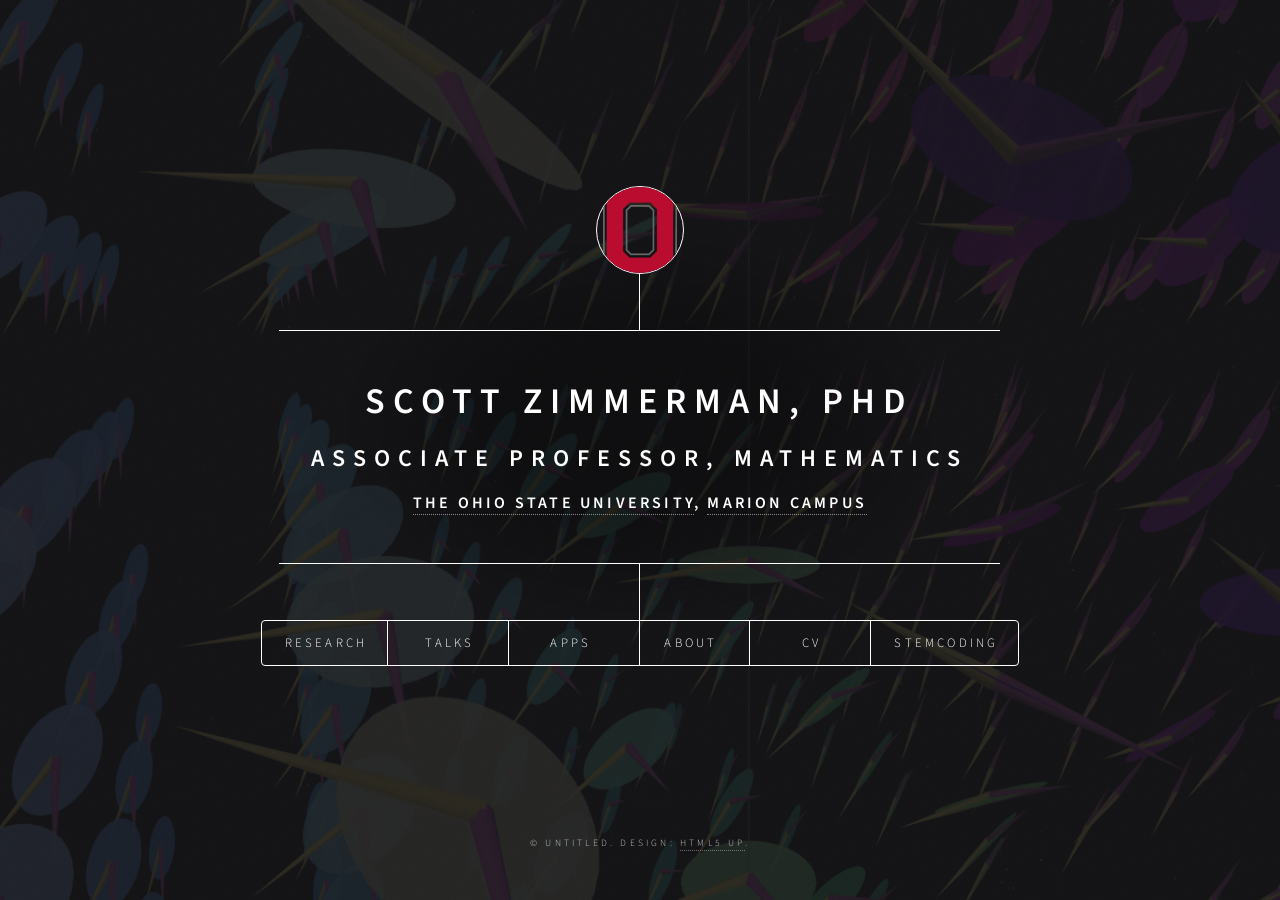
==== commit 601b53f4: "Update index.html" ====
--- a/index.html
+++ b/index.html
@@ -36,6 +36,7 @@
 								<li><a href="#apps">Apps</a></li>
 								<li><a href="#about">About</a></li>
 								<li><a href="#cv">CV</a></li>
+								<li><a href="https://explore.stemcoding.org/">STEMcoding</a></li>
 								<!--<li><a href="#elements">Elements</a></li>-->
 							</ul>
 						</nav>
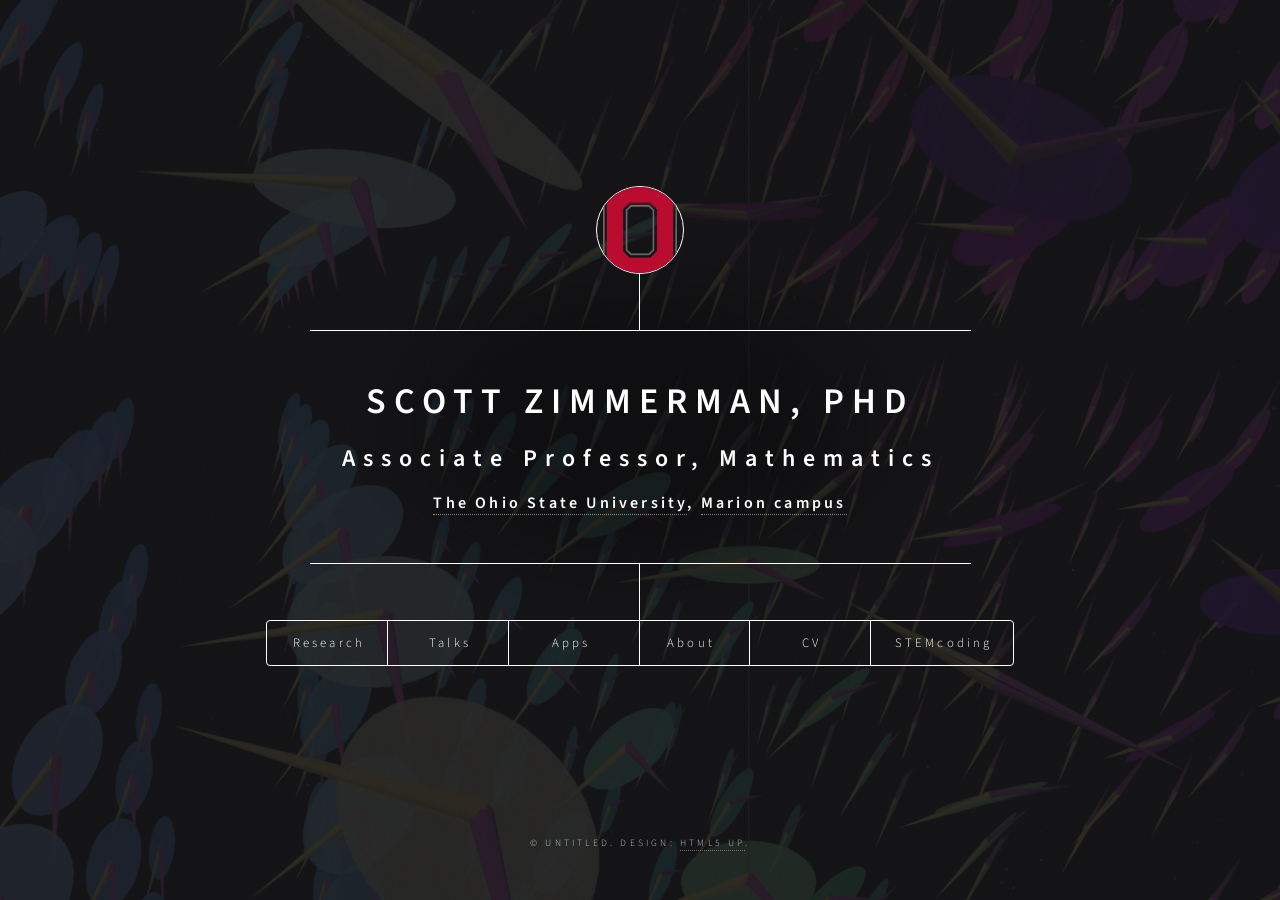
==== commit 5b1571df: "Update print statement from 'Hello' to 'Goodbye'" ====
--- a/index.html
+++ b/index.html
@@ -24,7 +24,7 @@
 						</div>
 						<div class="content">
 							<div class="inner">
-								<h1>Scott Zimmerman, PhD</h1>
+								<h1>SCOTT ZIMMERMAN, PHD</h1>
 								<h2>Associate Professor, Mathematics</h2>
 								<h3><a href="https://math.osu.edu/">The Ohio State University</a>, <a href="https://osumarion.osu.edu/">Marion campus</a></h3>
 							</div>
@@ -35,8 +35,8 @@
 								<li><a href="#talks">Talks</a></li>
 								<li><a href="#apps">Apps</a></li>
 								<li><a href="#about">About</a></li>
-								<li><a href="#cv">CV</a></li>
-								<li><a href="https://explore.stemcoding.org/">STEMcoding</a></li>
+								<li><a href="/CV.pdf">CV</a></li>
+								<li><a href="https://explore.stemcoding.org/" target="_blank">STEMcoding</a></li>
 								<!--<li><a href="#elements">Elements</a></li>-->
 							</ul>
 						</nav>
@@ -46,7 +46,7 @@
 					<div id="main">
 
 						<!-- Research -->
-							<article id="research">
+							<article id="research" style="width: 60rem;">
 								<h2 class="major">Research</h2>
 								<span class="image main"><a href="/images/fullheisgif.gif"><img src="images/research.gif" alt="" /></a></span>
 								<p><b>Research areas</b>: Geometric function theory, geometric measure theory, and analysis in metric spaces (often in Carnot groups such as the Heisenberg group)</p>
@@ -435,7 +435,10 @@
   <h2>Presentations</h2>
   <h3 id="math-meetings">Mathematical Meetings</h3>
   <ol>
-    <li><em>Bi-Lipschitz segments in metric spaces</em> <ul style="margin: 0 0 .25rem 0;"><li> Invited talk at Advances and Connections of Modern Geometric Function Theory Conference, Oct 25, 2025 </li><li> University of Michigan, Ann Arbor, MI</li></ul></li>
+    <li><em>An introduction to Carnot Groups</em> <ul style="margin: 0 0 .25rem 0;"><li> Invited talk at Workshop in Geometric Analysis, June 12, 2026 </li><li> Mathematical Institute of the Polish Academy of Sciences, Warsaw, Poland</li></ul></li>
+    <li><em>Extending curves in metric spaces II: bi-Lipschitz arcs</em> <ul style="margin: 0 0 .25rem 0;"><li> Invited talk at Simons Semester in Geometric Analysis, June 5, 2026 </li><li> Mathematical Institute of the Polish Academy of Sciences, Warsaw, Poland</li></ul></li>
+    <li><em>Extending curves in metric spaces I: smooth curves in Carnot groups</em> <ul style="margin: 0 0 .25rem 0;"><li> Invited talk at Simons Semester in Geometric Analysis, June 1, 2026 </li><li> Mathematical Institute of the Polish Academy of Sciences, Warsaw, Poland</li></ul></li>
+    <li><em>Bi-Lipschitz segments in metric spaces</em> <ul style="margin: 0 0 .25rem 0;"><li> Invited talk, Advances and Connections of Modern Geometric Function Theory Conference, Oct. 25, 2025 </li><li> University of Michigan, Ann Arbor, MI</li></ul></li>
     <li><em>Sobolev extensions of maps into metric spaces</em> <ul style="margin: 0 0 .25rem 0;"><li> Invited talk at Special Session on Quantitative Topology and Analysis, Oct 5, 2025 </li><li> AMS sectional meeting, New Orleans, LA</li></ul></li>
     <li><em>Sobolev extensions of maps into metric spaces</em> <ul style="margin: 0 0 .25rem 0;"><li> Invited talk at Special Session on Harmonic Analysis, Theory of Function Spaces and Their Applications, Oct 20, 2024 </li><li> AMS sectional meeting, Albany, NY</li></ul></li>
     <li><em>Uniform convergence of Pansu difference quotients for $C^1$, horizontal maps between Carnot groups</em> <ul style="margin: 0 0 .25rem 0;"><li> Invited talk at Special Session on Nonsmooth Analysis and Geometry, Oct 19, 2024 </li><li> AMS sectional meeting, Albany, NY</li></ul></li>
--- a/assets/css/main.css
+++ b/assets/css/main.css
@@ -179,7 +179,6 @@
 		font-weight: 600;
 		line-height: 1.5;
 		margin: 0 0 1rem 0;
-		text-transform: uppercase;
 		letter-spacing: 0.2rem;
 	}
 
@@ -382,7 +381,6 @@
 		letter-spacing: 0.2rem;
 		line-height: 1.5;
 		margin: 0 0 1rem 0;
-		text-transform: uppercase;
 	}
 
 	input[type="text"],
@@ -1027,7 +1025,6 @@
 		padding: 0 1.25rem 0 1.35rem;
 		text-align: center;
 		text-decoration: none;
-		text-transform: uppercase;
 		white-space: nowrap;
 	}
 
@@ -1358,7 +1355,6 @@
 				}
 
 			#header .content p {
-				text-transform: uppercase;
 				letter-spacing: 0.2rem;
 				font-size: 0.8rem;
 				line-height: 2;
@@ -1391,7 +1387,6 @@
 					height: 2.75rem;
 					line-height: 2.75rem;
 					padding: 0 1.25rem 0 1.45rem;
-					text-transform: uppercase;
 					letter-spacing: 0.2rem;
 					font-size: 0.8rem;
 					border-bottom: 0;
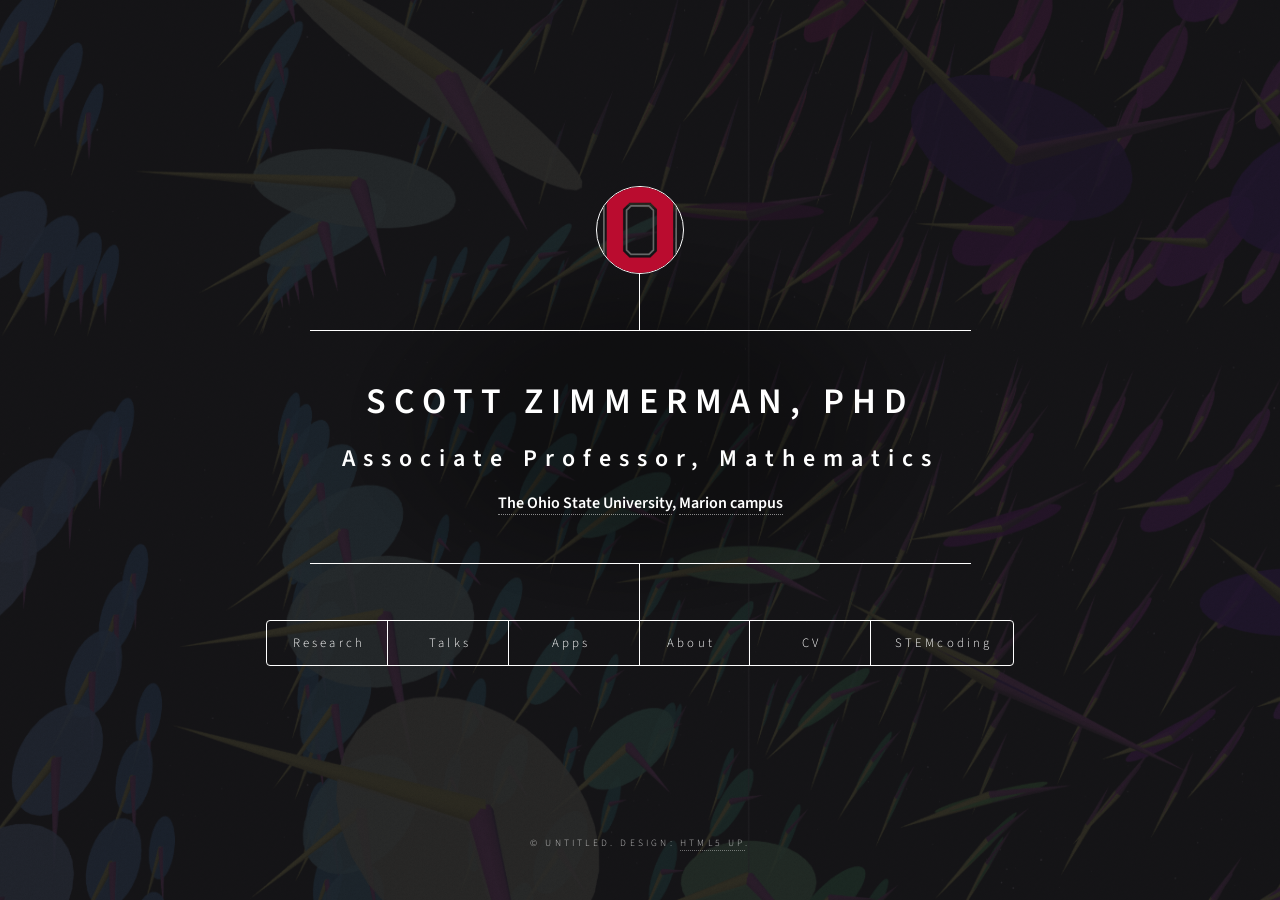
==== commit 6fced136: "Change greeting from 'Hello' to 'Goodbye'" ====
--- a/index.html
+++ b/index.html
@@ -53,6 +53,18 @@
 								<h2>Peer Reviewed Publications</h2>
 								<h3>Mathematics</h3>
 								<ol>
+									<li>
+										[<a href="https://arxiv.org"><b>arXiv</b></a>] Sub-Riemannian Conditional Flow Matching (with <a href="https://wonjunee.github.io/">W. Lee</a>)
+										<ul style="margin: 0 0 .5rem 0;">
+											<li>Submitted (2026)</li>
+										</ul>
+									</li>
+									<li>
+										[<a href="https://arxiv.org/abs/2611.10216"><b>arXiv</b></a>] The Whitney Extension Problem in Carnot groups (with <a href="https://www.marjoriekdrake.com/">M. Drake</a> and <a href="https://sites.google.com/view/aisrael/home">A. Israel</a>)
+										<ul style="margin: 0 0 .5rem 0;">
+											<li>Submitted (2026)</li>
+										</ul>
+									</li>
 									<li>
 										[<a href="https://arxiv.org/abs/2604.16618"><b>arXiv</b></a>] A Lipschitz curve in a Carnot group that is purely unrectifiable by smooth horizontal curves (with <a href="https://sites.google.com/view/garethspeight/home">G. Speight</a>)
 										<ul style="margin: 0 0 .5rem 0;">
--- a/assets/css/main.css
+++ b/assets/css/main.css
@@ -179,7 +179,6 @@
 		font-weight: 600;
 		line-height: 1.5;
 		margin: 0 0 1rem 0;
-		letter-spacing: 0.2rem;
 	}
 
 		h1 a, h2 a, h3 a, h4 a, h5 a, h6 a {
